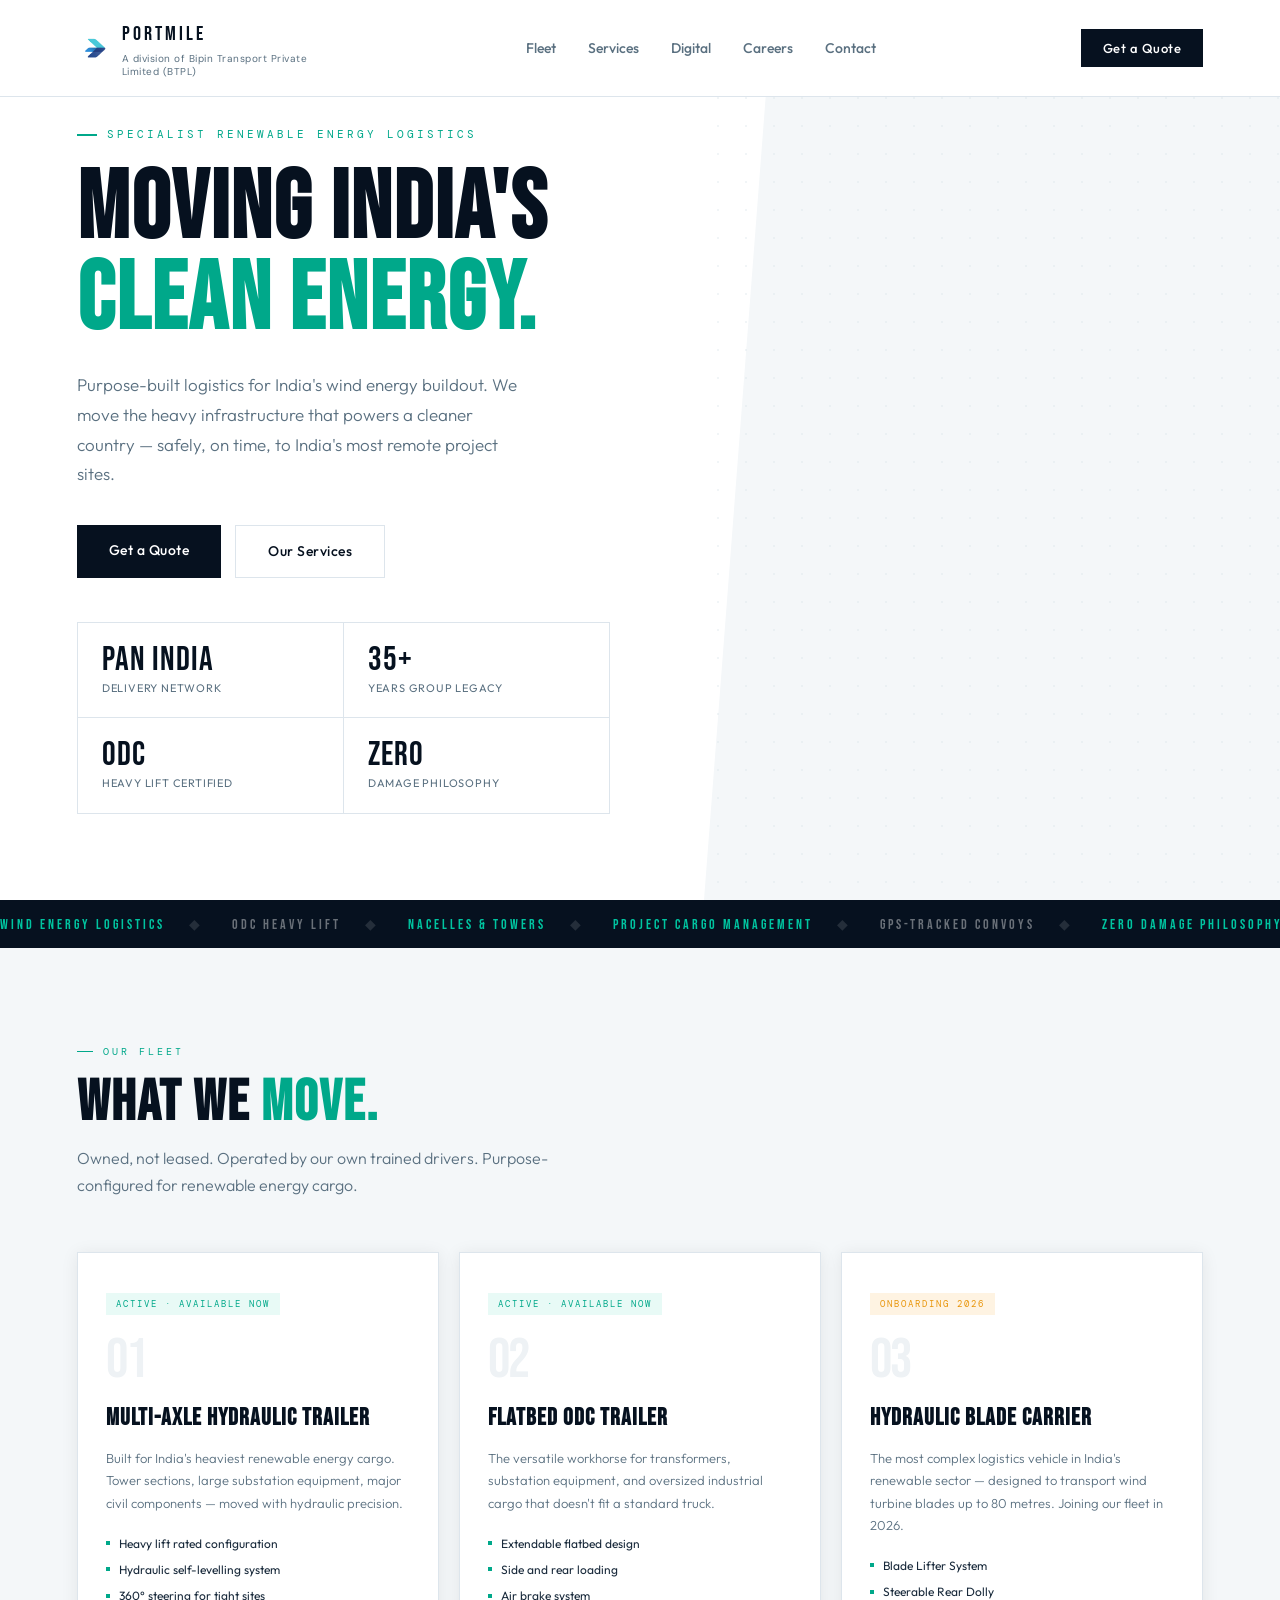
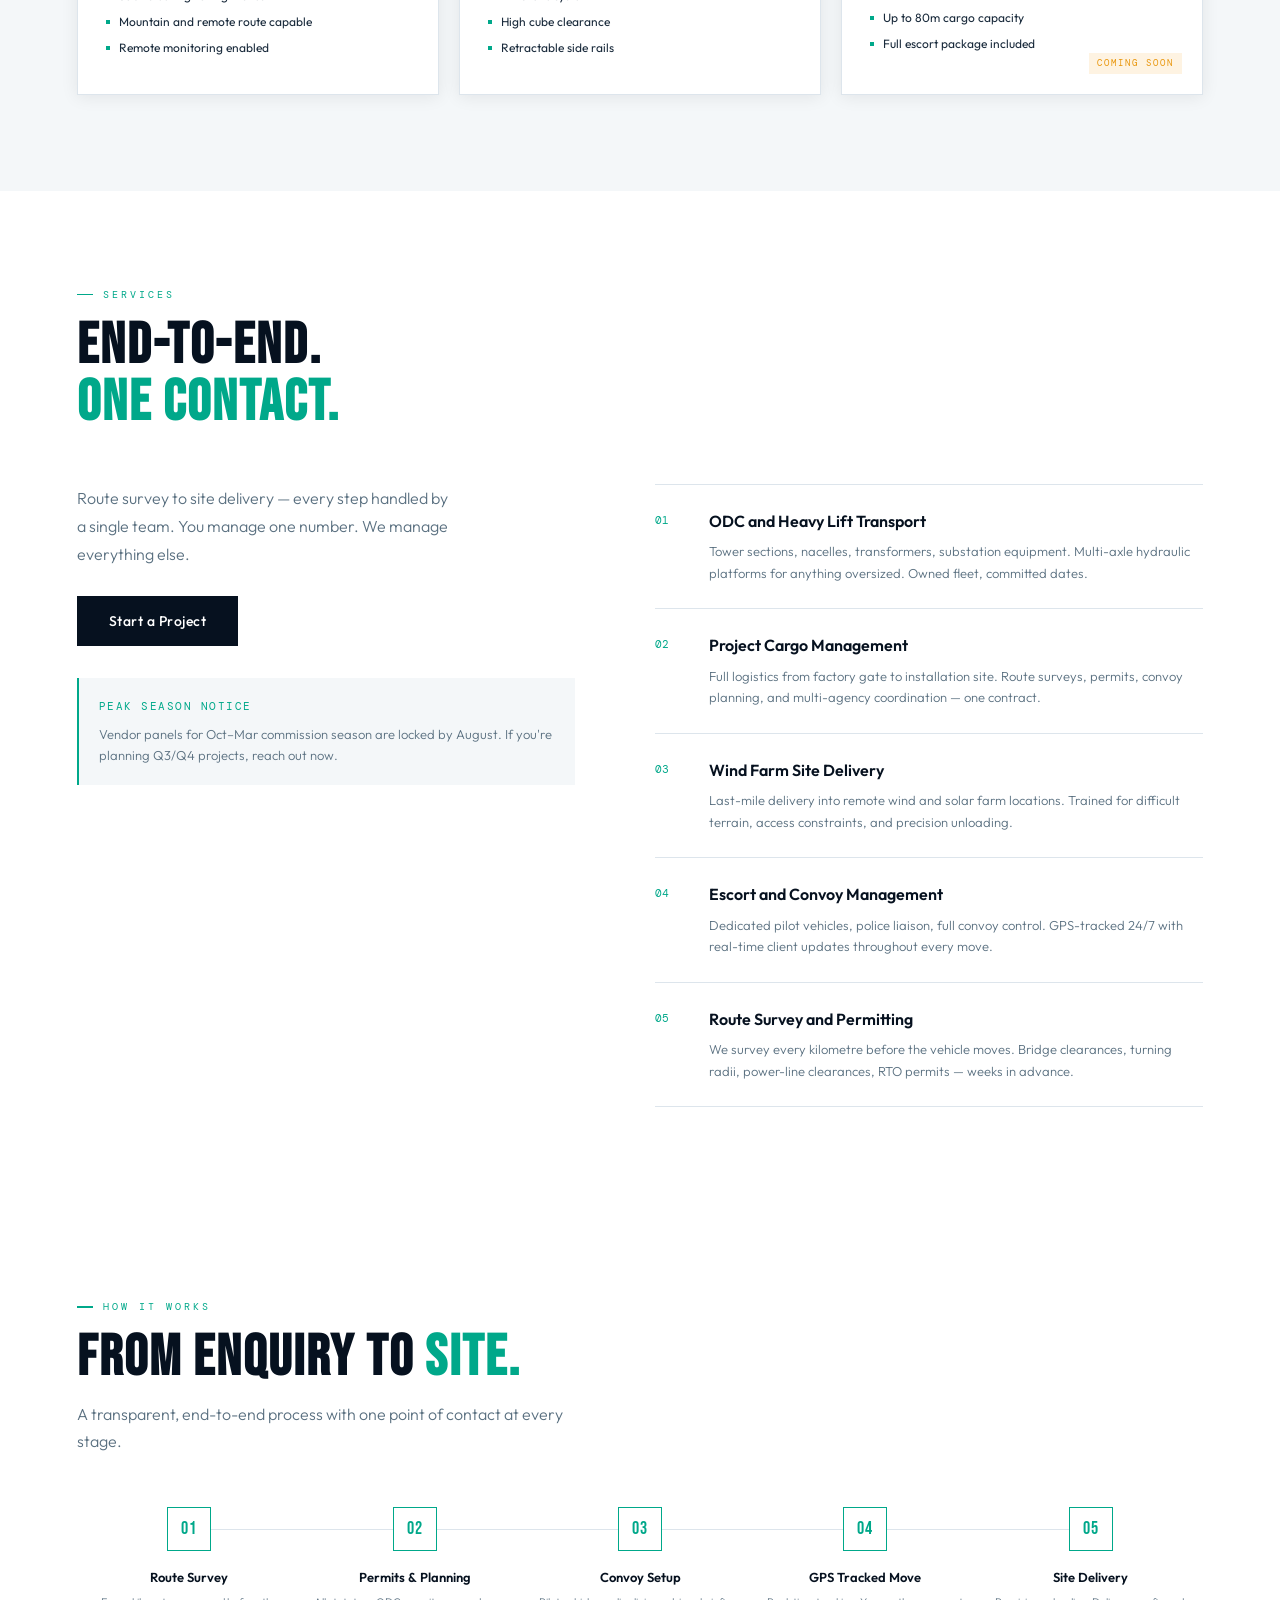
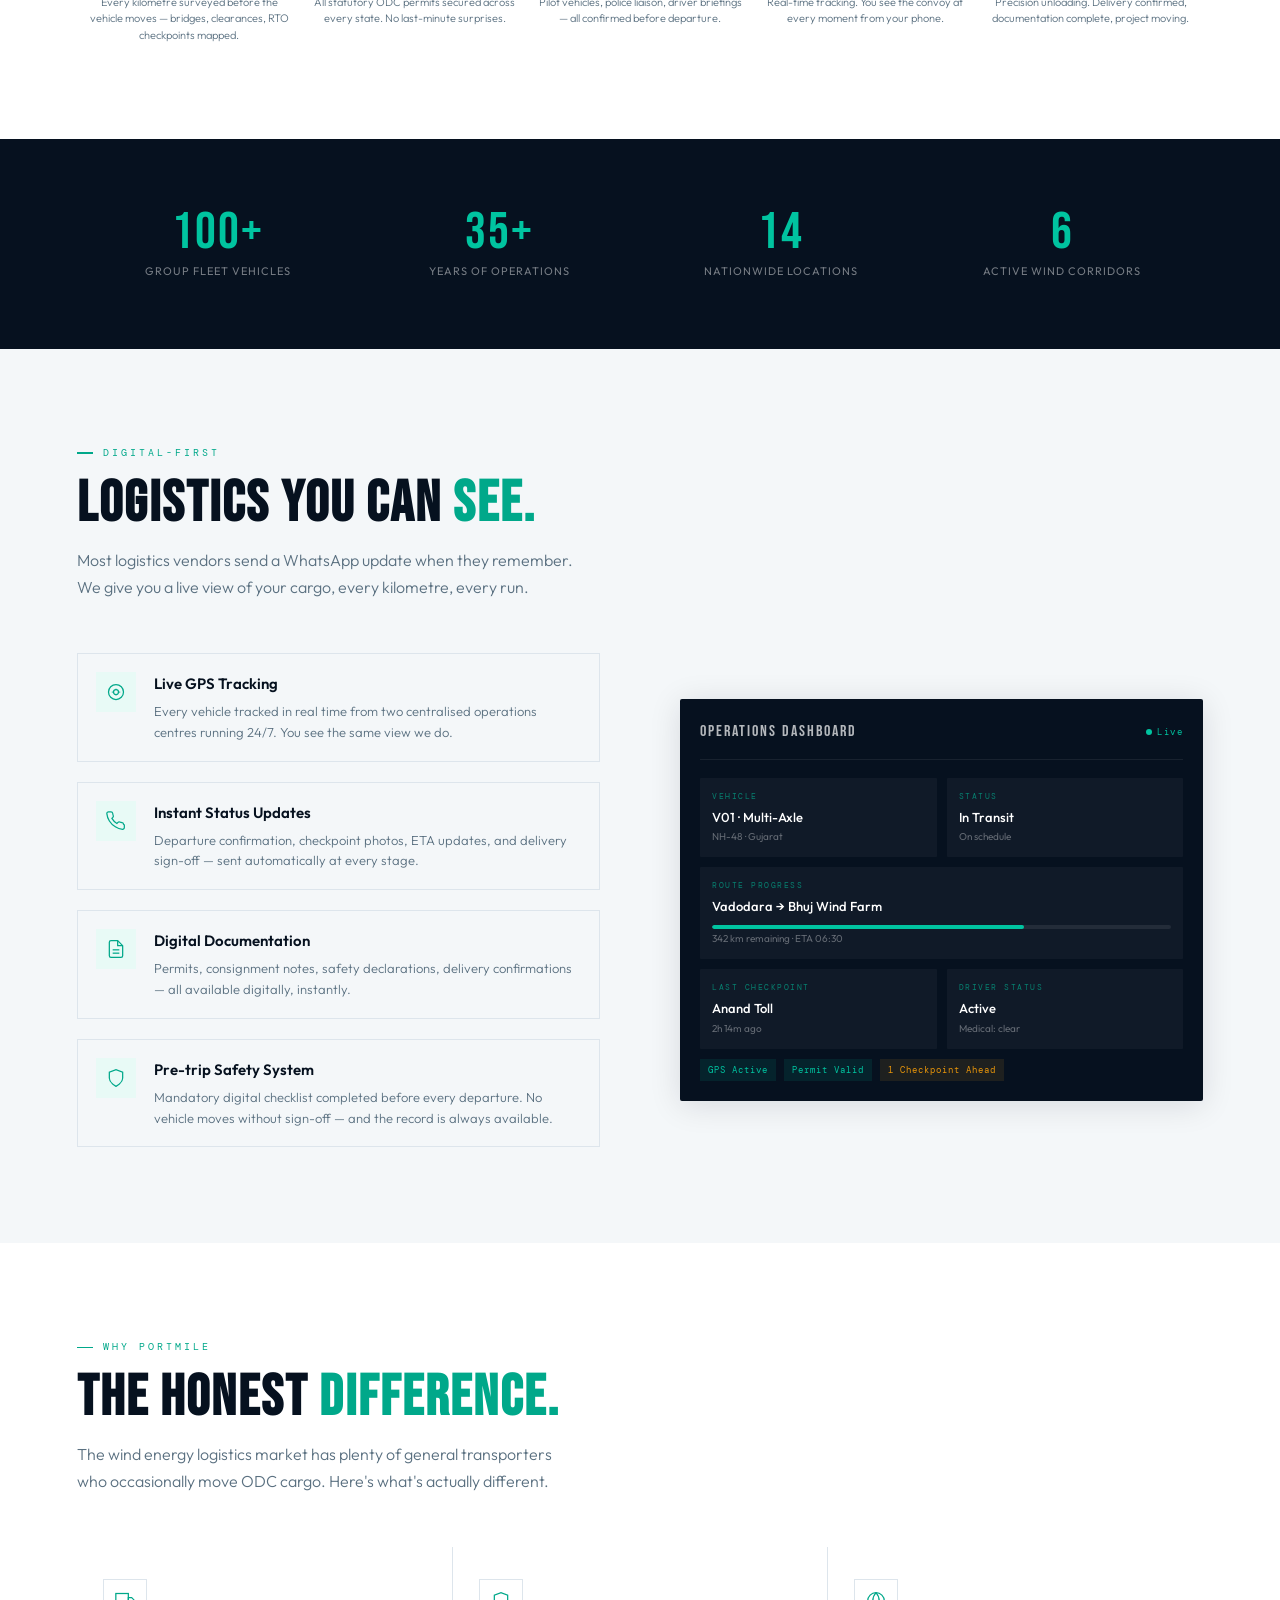
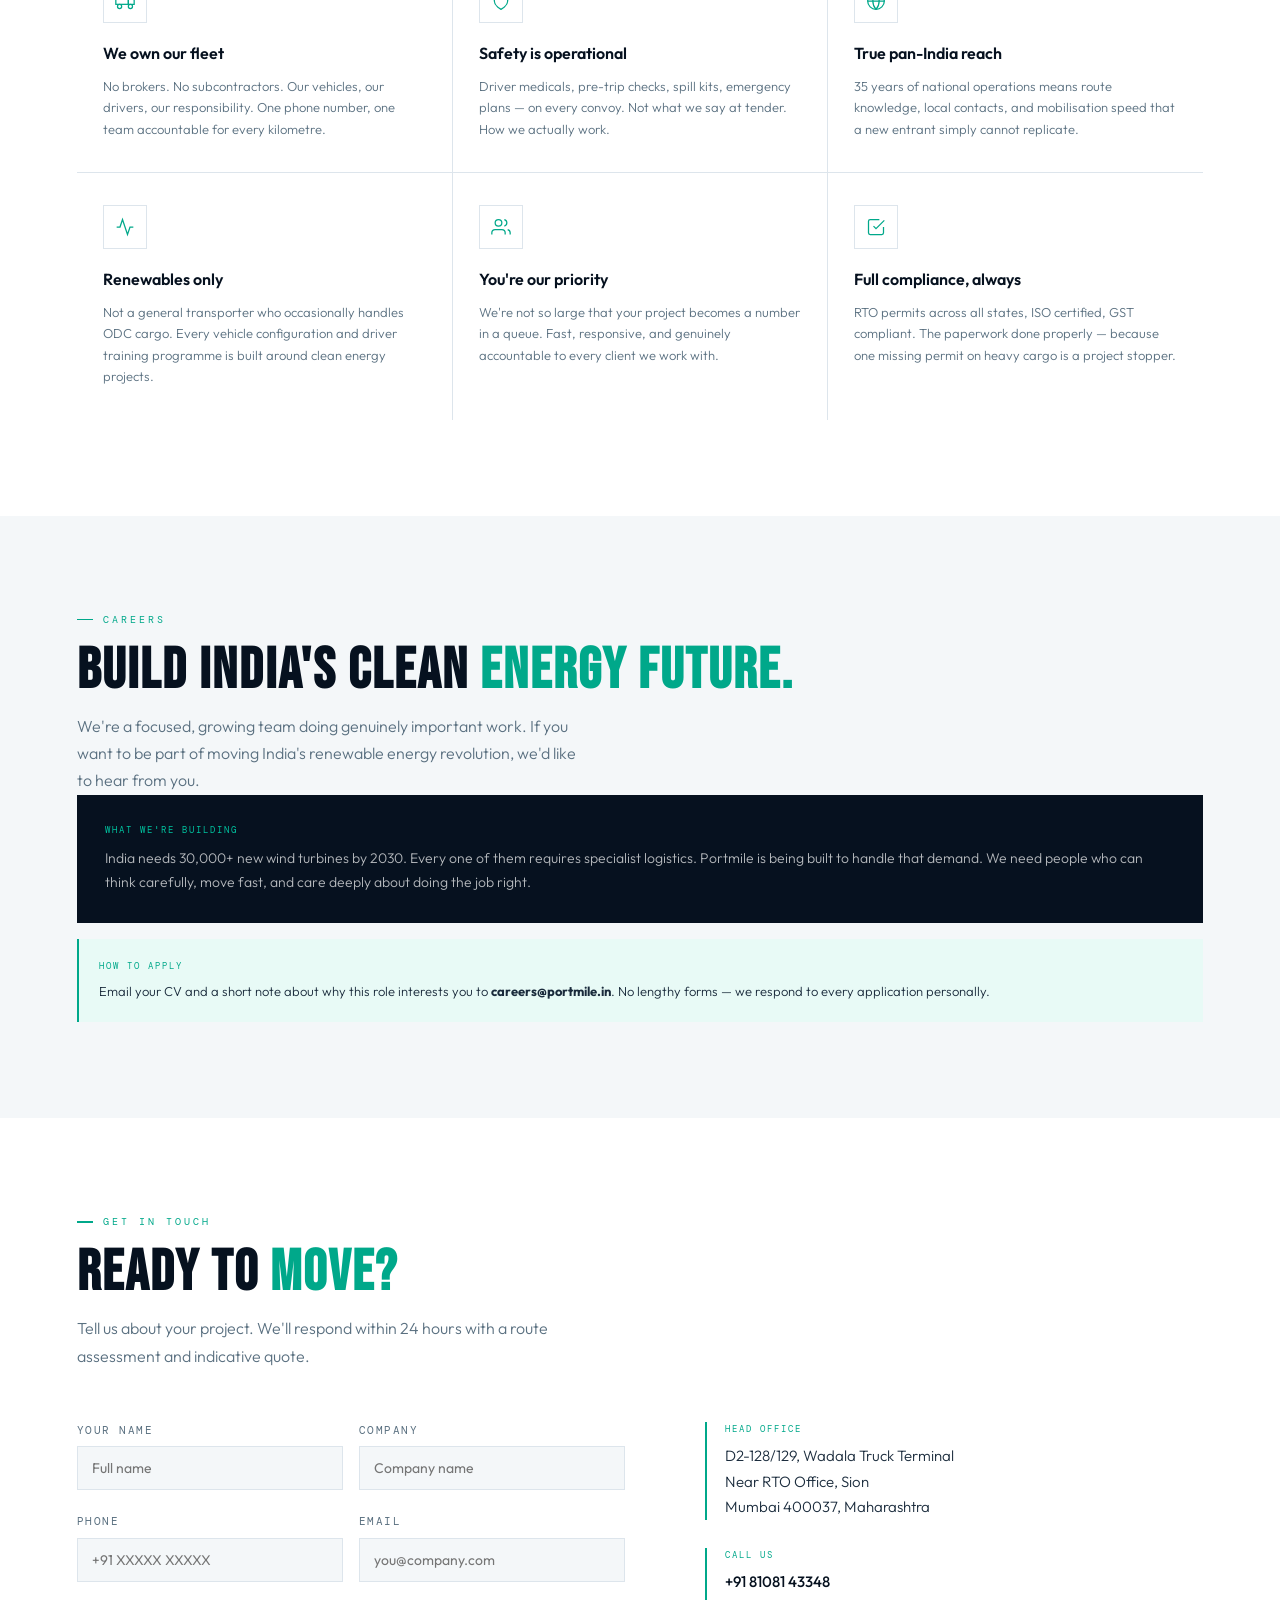
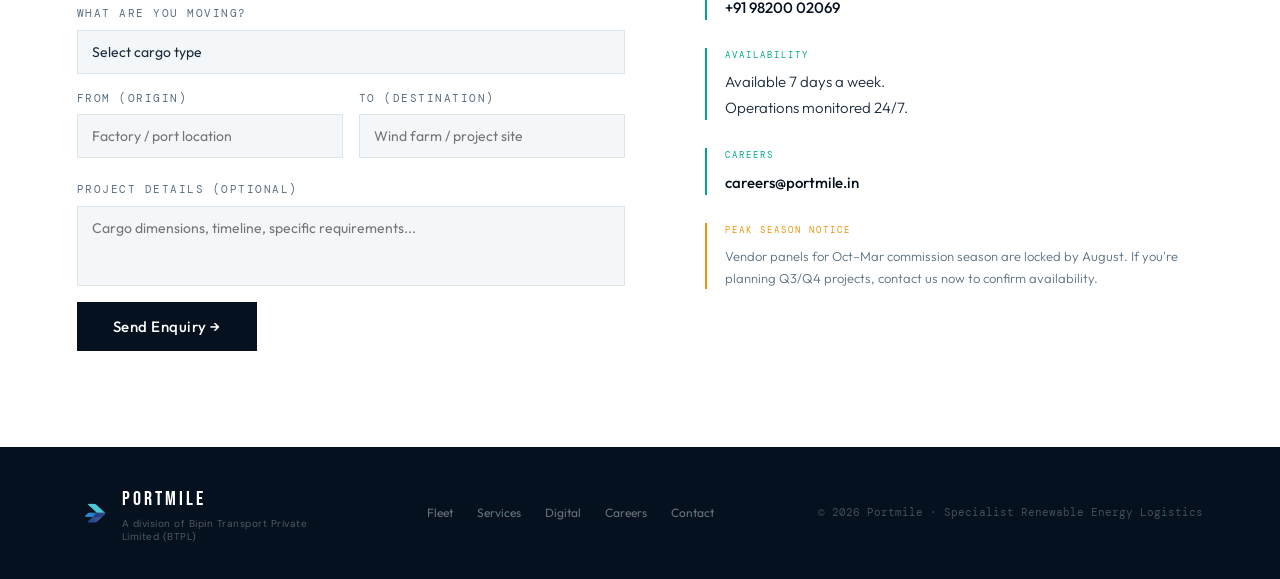
==== index.html @ 8f156cb3 "add changes" ====
<!DOCTYPE html>
<html lang="en">

<head>
  <meta charset="UTF-8">
  <meta name="viewport" content="width=device-width, initial-scale=1.0">
  <title>Portmile — Moving India's Clean Energy</title>
  <link rel="icon" type="image/png" href="assets/icons/favicon.png">
  <link rel="preconnect" href="https://fonts.googleapis.com">
  <link rel="preconnect" href="https://fonts.gstatic.com" crossorigin>
  <link
    href="https://fonts.googleapis.com/css2?family=Bebas+Neue&family=DM+Mono&family=DM+Sans:ital,opsz,wght@0,9..40,100..1000;1,9..40,100..1000&family=Outfit:wght@100..900&display=swap"
    rel="stylesheet">
  
  <link rel="stylesheet" href="src/css/light.css">
  <link rel="stylesheet" href="src/css/styles.css">
</head>

<body>
  <div id="light-content">
    <!-- NAV -->
    <nav id="light-nav">
      <a href="#light-home" class="logo">
        <img src="assets/icons/favicon.png" alt="Portmile Logo" class="logo-img">
        <div>
          <div class="logo-name">PORTMILE</div>
          <div class="logo-tag">A division of Bipin Transport Private Limited (BTPL)</div>
        </div>
      </a>
      <button class="mobile-menu-btn" aria-label="Toggle menu">
        <span></span>
        <span></span>
        <span></span>
      </button>
      <ul class="nav-links">
        <li><a href="#light-fleet">Fleet</a></li>
        <li><a href="#light-services">Services</a></li>
        <li><a href="#light-digital">Digital</a></li>
        <li><a href="#light-careers">Careers</a></li>
        <li><a href="#light-contact">Contact</a></li>
      </ul>
      <a href="#light-contact" class="nav-cta">Get a Quote</a>
    </nav>

    <!-- HERO -->
    <section class="hero" id="light-home">
      <div class="hero-stripe"></div>
      <div class="hero-dots"></div>
      <div class="hero-inner">
        <div>
          <div class="hero-label reveal visible">Specialist Renewable Energy Logistics</div>
          <h1 class="reveal d1 visible">Moving India's<br><em>Clean Energy.</em></h1>
          <p class="hero-sub reveal d2 visible">Purpose-built logistics for India's wind energy buildout. We move the
            heavy infrastructure that powers a cleaner country — safely, on time, to India's most remote project sites.
          </p>
          <div class="hero-actions reveal d3 visible">
            <a href="#light-contact" class="btn-primary">Get a Quote</a>
            <a href="#light-services" class="btn-outline">Our Services</a>
          </div>
          <div class="hero-stats reveal d3 visible">
            <div class="hero-stat">
              <div class="n">Pan India</div>
              <div class="l">Delivery Network</div>
            </div>
            <div class="hero-stat">
              <div class="n">35+</div>
              <div class="l">Years Group Legacy</div>
            </div>
            <div class="hero-stat">
              <div class="n">ODC</div>
              <div class="l">Heavy Lift Certified</div>
            </div>
            <div class="hero-stat">
              <div class="n">Zero</div>
              <div class="l">Damage Philosophy</div>
            </div>
          </div>
        </div>


      </div>
    </section>

    <!-- TICKER -->
    <div class="ticker">
      <div class="ticker-inner">
        <span class="ticker-hi">Wind Energy Logistics</span><span class="tsep">◆</span>
        ODC Heavy Lift<span class="tsep">◆</span>
        <span class="ticker-hi">Nacelles &amp; Towers</span><span class="tsep">◆</span>
        <span class="ticker-hi">Project Cargo Management</span><span class="tsep">◆</span>
        GPS-Tracked Convoys<span class="tsep">◆</span>
        <span class="ticker-hi">Zero Damage Philosophy</span><span class="tsep">◆</span>
        Wind Energy Logistics<span class="tsep">◆</span>
        ODC Heavy Lift<span class="tsep">◆</span>
        Nacelles &amp; Towers<span class="tsep">◆</span>
        Project Cargo Management<span class="tsep">◆</span>
        GPS-Tracked Convoys<span class="tsep">◆</span>
        Zero Damage Philosophy<span class="tsep">◆</span>
      </div>
    </div>

    <!-- FLEET -->
    <section class="off-section" id="light-fleet">
      <div class="inner">
        <div class="sec-label reveal">Our Fleet</div>
        <h2 class="reveal">What We <em>Move.</em></h2>
        <p class="sec-sub reveal">Owned, not leased. Operated by our own trained drivers. Purpose-configured for
          renewable energy cargo.</p>
        <div class="fleet-grid">
          <div class="fleet-card reveal">
            <div class="fleet-badge badge-active">Active · Available Now</div>
            <div class="fleet-num">01</div>
            <h3>Multi-Axle Hydraulic Trailer</h3>
            <p>Built for India's heaviest renewable energy cargo. Tower sections, large substation equipment, major
              civil components — moved with hydraulic precision.</p>
            <ul class="spec-list">
              <li>Heavy lift rated configuration</li>
              <li>Hydraulic self-levelling system</li>
              <li>360° steering for tight sites</li>
              <li>Mountain and remote route capable</li>
              <li>Remote monitoring enabled</li>
            </ul>
          </div>
          <div class="fleet-card reveal d1">
            <div class="fleet-badge badge-active">Active · Available Now</div>
            <div class="fleet-num">02</div>
            <h3>Flatbed ODC Trailer</h3>
            <p>The versatile workhorse for transformers, substation equipment, and oversized industrial cargo that
              doesn't fit a standard truck.</p>
            <ul class="spec-list">
              <li>Extendable flatbed design</li>
              <li>Side and rear loading</li>
              <li>Air brake system</li>
              <li>High cube clearance</li>
              <li>Retractable side rails</li>
            </ul>
          </div>
          <div class="fleet-card fleet-card-upcoming reveal d2">
            <div class="fleet-badge badge-soon">Onboarding 2026</div>
            <div class="fleet-num">03</div>
            <h3>Hydraulic Blade Carrier</h3>
            <p>The most complex logistics vehicle in India's renewable sector — designed to transport wind turbine
              blades up to 80 metres. Joining our fleet in 2026.</p>
            <ul class="spec-list">
              <li>Blade Lifter System</li>
              <li>Steerable Rear Dolly</li>
              <li>Up to 80m cargo capacity</li>
              <li>Full escort package included</li>
            </ul>
            <div class="cs-notice">Coming Soon</div>
          </div>
        </div>
      </div>
    </section>

    <!-- SERVICES -->
    <section class="light-section" id="light-services">
      <div class="inner">
        <div class="sec-label reveal">Services</div>
        <h2 class="reveal">End-to-End.<br><em>One Contact.</em></h2>
        <div class="svc-layout">
          <div class="svc-sticky reveal">
            <p class="svc-desc">
              Route survey to site delivery — every step handled by a single team. You manage one number. We manage
              everything else.</p>
            <a href="#light-contact" class="btn-primary">Start a Project</a>
            <div class="svc-notice-box">
              <div class="svc-notice-label">PEAK SEASON NOTICE</div>
              <p class="svc-notice-text">Vendor panels for Oct–Mar
                commission season are locked by August. If you're planning Q3/Q4 projects, reach out now.</p>
            </div>
          </div>
          <div class="svc-list">
            <div class="svc-item reveal"><span class="svc-n">01</span>
              <div>
                <h3>ODC and Heavy Lift Transport</h3>
                <p>Tower sections, nacelles, transformers, substation equipment. Multi-axle hydraulic platforms for
                  anything oversized. Owned fleet, committed dates.</p>
              </div>
            </div>
            <div class="svc-item reveal d1"><span class="svc-n">02</span>
              <div>
                <h3>Project Cargo Management</h3>
                <p>Full logistics from factory gate to installation site. Route surveys, permits, convoy planning, and
                  multi-agency coordination — one contract.</p>
              </div>
            </div>
            <div class="svc-item reveal d2"><span class="svc-n">03</span>
              <div>
                <h3>Wind Farm Site Delivery</h3>
                <p>Last-mile delivery into remote wind and solar farm locations. Trained for difficult terrain, access
                  constraints, and precision unloading.</p>
              </div>
            </div>
            <div class="svc-item reveal"><span class="svc-n">04</span>
              <div>
                <h3>Escort and Convoy Management</h3>
                <p>Dedicated pilot vehicles, police liaison, full convoy control. GPS-tracked 24/7 with real-time client
                  updates throughout every move.</p>
              </div>
            </div>
            <div class="svc-item reveal d1"><span class="svc-n">05</span>
              <div>
                <h3>Route Survey and Permitting</h3>
                <p>We survey every kilometre before the vehicle moves. Bridge clearances, turning radii, power-line
                  clearances, RTO permits — weeks in advance.</p>
              </div>
            </div>
          </div>
        </div>
      </div>
    </section>

    <!-- PROCESS -->
    <section class="light-section" id="light-process">
      <div class="inner">
        <div class="sec-label reveal">How It Works</div>
        <h2 class="reveal">From Enquiry to <em>Site.</em></h2>
        <p class="sec-sub reveal">A transparent, end-to-end process with one point of contact at every stage.</p>
        <div class="process-row">
          <div class="proc-step reveal">
            <div class="proc-num">01</div>
            <h4>Route Survey</h4>
            <p>Every kilometre surveyed before the vehicle moves — bridges, clearances, RTO checkpoints mapped.</p>
          </div>
          <div class="proc-step reveal d1">
            <div class="proc-num">02</div>
            <h4>Permits &amp; Planning</h4>
            <p>All statutory ODC permits secured across every state. No last-minute surprises.</p>
          </div>
          <div class="proc-step reveal d2">
            <div class="proc-num">03</div>
            <h4>Convoy Setup</h4>
            <p>Pilot vehicles, police liaison, driver briefings — all confirmed before departure.</p>
          </div>
          <div class="proc-step reveal d3">
            <div class="proc-num">04</div>
            <h4>GPS Tracked Move</h4>
            <p>Real-time tracking. You see the convoy at every moment from your phone.</p>
          </div>
          <div class="proc-step reveal d4">
            <div class="proc-num">05</div>
            <h4>Site Delivery</h4>
            <p>Precision unloading. Delivery confirmed, documentation complete, project moving.</p>
          </div>
        </div>
      </div>
    </section>

    <!-- NUMBERS BAR -->
    <div class="nums-bar">
      <div class="num-i">
        <div class="n">100+</div>
        <div class="l">Group Fleet Vehicles</div>
      </div>
      <div class="num-i">
        <div class="n">35+</div>
        <div class="l">Years of Operations</div>
      </div>
      <div class="num-i">
        <div class="n">14</div>
        <div class="l">Nationwide Locations</div>
      </div>
      <div class="num-i">
        <div class="n">6</div>
        <div class="l">Active Wind Corridors</div>
      </div>
    </div>

    <!-- DIGITAL -->
    <section class="off-section" id="light-digital">
      <div class="inner">
        <div class="sec-label reveal">Digital-First</div>
        <h2 class="reveal">Logistics You Can <em>See.</em></h2>
        <p class="sec-sub reveal">Most logistics vendors send a WhatsApp update when they remember. We give you a live
          view of your cargo, every kilometre, every run.</p>
        <div class="dig-layout">
          <div class="dig-feats reveal">
            <div class="dig-feat">
              <div class="dig-icon"><svg width="20" height="20" viewBox="0 0 24 24" fill="none" stroke="currentColor"
                  stroke-width="1.5">
                  <circle cx="12" cy="12" r="3"></circle>
                  <path d="M3 12a9 9 0 1 0 18 0 9 9 0 0 0-18 0"></path>
                  <path d="M12 8v1m0 6v1M8 12H7m10 0h-1"></path>
                </svg></div>
              <div>
                <h4>Live GPS Tracking</h4>
                <p>Every vehicle tracked in real time from two centralised operations centres running 24/7. You see the
                  same view we do.</p>
              </div>
            </div>
            <div class="dig-feat">
              <div class="dig-icon"><svg width="20" height="20" viewBox="0 0 24 24" fill="none" stroke="currentColor"
                  stroke-width="1.5">
                  <path
                    d="M22 16.92v3a2 2 0 0 1-2.18 2 19.79 19.79 0 0 1-8.63-3.07A19.5 19.5 0 0 1 4.07 12 19.79 19.79 0 0 1 1 3.18 2 2 0 0 1 3 1h3a2 2 0 0 1 2 1.72c.127.96.361 1.903.7 2.81a2 2 0 0 1-.45 2.11L7.09 8.91a16 16 0 0 0 6 6l1.27-1.27a2 2 0 0 1 2.11-.45c.907.339 1.85.573 2.81.7A2 2 0 0 1 21 16z">
                  </path>
                </svg></div>
              <div>
                <h4>Instant Status Updates</h4>
                <p>Departure confirmation, checkpoint photos, ETA updates, and delivery sign-off — sent automatically at
                  every stage.</p>
              </div>
            </div>
            <div class="dig-feat">
              <div class="dig-icon"><svg width="20" height="20" viewBox="0 0 24 24" fill="none" stroke="currentColor"
                  stroke-width="1.5">
                  <path d="M14 2H6a2 2 0 0 0-2 2v16a2 2 0 0 0 2 2h12a2 2 0 0 0 2-2V8z"></path>
                  <polyline points="14,2 14,8 20,8"></polyline>
                  <line x1="16" y1="13" x2="8" y2="13"></line>
                  <line x1="16" y1="17" x2="8" y2="17"></line>
                </svg></div>
              <div>
                <h4>Digital Documentation</h4>
                <p>Permits, consignment notes, safety declarations, delivery confirmations — all available digitally,
                  instantly.</p>
              </div>
            </div>
            <div class="dig-feat">
              <div class="dig-icon"><svg width="20" height="20" viewBox="0 0 24 24" fill="none" stroke="currentColor"
                  stroke-width="1.5">
                  <path d="M12 22s8-4 8-10V5l-8-3-8 3v7c0 6 8 10 8 10z"></path>
                </svg></div>
              <div>
                <h4>Pre-trip Safety System</h4>
                <p>Mandatory digital checklist completed before every departure. No vehicle moves without sign-off — and
                  the record is always available.</p>
              </div>
            </div>
          </div>
          <div class="reveal d2">
            <div class="dash-visual">
              <div class="dash-header"><span class="dash-title">Operations Dashboard</span><span class="dash-live"><span
                    class="dash-live-dot"></span>Live</span>
              </div>
              <div class="d-row">
                <div class="d-cell">
                  <div class="dl">Vehicle</div>
                  <div class="dv">V01 · Multi-Axle</div>
                  <div class="ds">NH-48 · Gujarat</div>
                </div>
                <div class="d-cell">
                  <div class="dl">Status</div>
                  <div class="dv">In Transit</div>
                  <div class="ds">On schedule</div>
                </div>
              </div>
              <div class="d-cell d-cell--route">
                <div class="dl">Route Progress</div>
                <div class="dv">Vadodara → Bhuj Wind Farm</div>
                <div class="prog-bar">
                  <div class="prog-fill" style="width:68%"></div>
                </div>
                <div class="ds ds--mt">342 km remaining · ETA 06:30</div>
              </div>
              <div class="d-row">
                <div class="d-cell">
                  <div class="dl">Last Checkpoint</div>
                  <div class="dv">Anand Toll</div>
                  <div class="ds">2h 14m ago</div>
                </div>
                <div class="d-cell">
                  <div class="dl">Driver Status</div>
                  <div class="dv">Active</div>
                  <div class="ds">Medical: clear</div>
                </div>
              </div>
              <div class="d-status-row">
                <span class="d-tag tag-ok">GPS Active</span>
                <span class="d-tag tag-ok">Permit Valid</span>
                <span class="d-tag tag-warn">1 Checkpoint Ahead</span>
              </div>
            </div>
          </div>
        </div>
      </div>
    </section>

    <!-- WHY -->
    <section class="light-section" id="light-why">
      <div class="inner">
        <div class="sec-label reveal">Why Portmile</div>
        <h2 class="reveal">The Honest <em>Difference.</em></h2>
        <p class="sec-sub reveal">The wind energy logistics market has plenty of general transporters who occasionally
          move ODC cargo. Here's what's actually different.</p>
        <div class="why-grid reveal">
          <div class="why-card">
            <div class="why-icon"><svg width="20" height="20" viewBox="0 0 24 24" fill="none" stroke="currentColor"
                stroke-width="1.5">
                <rect x="1" y="3" width="15" height="13"></rect>
                <polygon points="16 8 20 8 23 11 23 16 16 16 16 8"></polygon>
                <circle cx="5.5" cy="18.5" r="2.5"></circle>
                <circle cx="18.5" cy="18.5" r="2.5"></circle>
              </svg></div>
            <h3>We own our fleet</h3>
            <p>No brokers. No subcontractors. Our vehicles, our drivers, our responsibility. One phone number, one team
              accountable for every kilometre.</p>
          </div>
          <div class="why-card">
            <div class="why-icon"><svg width="20" height="20" viewBox="0 0 24 24" fill="none" stroke="currentColor"
                stroke-width="1.5">
                <path d="M12 22s8-4 8-10V5l-8-3-8 3v7c0 6 8 10 8 10z"></path>
              </svg></div>
            <h3>Safety is operational</h3>
            <p>Driver medicals, pre-trip checks, spill kits, emergency plans — on every convoy. Not what we say at
              tender. How we actually work.</p>
          </div>
          <div class="why-card">
            <div class="why-icon"><svg width="20" height="20" viewBox="0 0 24 24" fill="none" stroke="currentColor"
                stroke-width="1.5">
                <circle cx="12" cy="12" r="10"></circle>
                <path d="M2 12h20M12 2a15 15 0 0 1 0 20M12 2a15 15 0 0 0 0 20"></path>
              </svg></div>
            <h3>True pan-India reach</h3>
            <p>35 years of national operations means route knowledge, local contacts, and mobilisation speed that a new
              entrant simply cannot replicate.</p>
          </div>
          <div class="why-card">
            <div class="why-icon"><svg width="20" height="20" viewBox="0 0 24 24" fill="none" stroke="currentColor"
                stroke-width="1.5">
                <path d="M22 12h-4l-3 9L9 3l-3 9H2"></path>
              </svg></div>
            <h3>Renewables only</h3>
            <p>Not a general transporter who occasionally handles ODC cargo. Every vehicle configuration and driver
              training programme is built around clean energy projects.</p>
          </div>
          <div class="why-card">
            <div class="why-icon"><svg width="20" height="20" viewBox="0 0 24 24" fill="none" stroke="currentColor"
                stroke-width="1.5">
                <path d="M17 21v-2a4 4 0 0 0-4-4H5a4 4 0 0 0-4 4v2"></path>
                <circle cx="9" cy="7" r="4"></circle>
                <path d="M23 21v-2a4 4 0 0 0-3-3.87M16 3.13a4 4 0 0 1 0 7.75"></path>
              </svg></div>
            <h3>You're our priority</h3>
            <p>We're not so large that your project becomes a number in a queue. Fast, responsive, and genuinely
              accountable to every client we work with.</p>
          </div>
          <div class="why-card">
            <div class="why-icon"><svg width="20" height="20" viewBox="0 0 24 24" fill="none" stroke="currentColor"
                stroke-width="1.5">
                <polyline points="9 11 12 14 22 4"></polyline>
                <path d="M21 12v7a2 2 0 0 1-2 2H5a2 2 0 0 1-2-2V5a2 2 0 0 1 2-2h11"></path>
              </svg></div>
            <h3>Full compliance, always</h3>
            <p>RTO permits across all states, ISO certified, GST compliant. The paperwork done properly — because one
              missing permit on heavy cargo is a project stopper.</p>
          </div>
        </div>
      </div>
    </section>

    <!-- CAREERS -->
    <section class="off-section" id="light-careers">
      <div class="inner">
        <div class="sec-label reveal">Careers</div>
        <h2 class="reveal">Build India's Clean <em>Energy Future.</em></h2>
        <p class="sec-sub reveal">We're a focused, growing team doing genuinely important work. If you want to be part
          of moving India's renewable energy revolution, we'd like to hear from you.</p>
          <div class="reveal d2">
            <div class="careers-highlight">
              <div class="careers-highlight-label">What we're building</div>
              <p class="careers-highlight-text">India needs 30,000+
                new wind turbines by 2030. Every one of them requires specialist logistics. Portmile is being built to
                handle that demand. We need people who can think carefully, move fast, and care deeply about doing the
                job right.</p>
            </div>
            <div class="careers-apply-box">
              <div class="careers-apply-label">How to apply</div>
              <p class="careers-apply-text">Email your CV and a short note
                about why this role interests you to <strong>careers@portmile.in</strong>. No lengthy forms — we respond
                to every application personally.</p>
            </div>
          </div>
        </div>


      </div>
    </section>

    <!-- CONTACT -->
    <section class="light-section" id="light-contact">
      <div class="inner">
        <div class="sec-label reveal">Get in Touch</div>
        <h2 class="reveal">Ready to <em>Move?</em></h2>
        <p class="sec-sub reveal">Tell us about your project. We'll respond within 24 hours with a route assessment and
          indicative quote.</p>
        <div class="contact-layout">
          <form class="contact-form reveal" name="contact-form" onsubmit="handleSubmit(event)" novalidate>
            <!-- Honeypot field for spam protection -->
            <input type="text" name="b_check_field" class="honeypot" tabindex="-1" autocomplete="off">
            <div class="form-row">
              <div class="form-group"><label>Your Name</label><input type="text" name="name" placeholder="Full name" required minlength="2" data-error="Please enter at least 2 characters"><span class="field-error"></span>
              </div>
              <div class="form-group"><label>Company</label><input type="text" name="company" placeholder="Company name" required minlength="2" data-error="Please enter at least 2 characters"><span class="field-error"></span>
              </div>
            </div>
            <div class="form-row">
              <div class="form-group"><label>Phone</label><input type="tel" name="phone" placeholder="+91 XXXXX XXXXX" required pattern="[0-9+\s-]{10,}" data-error="Please enter a valid phone number (only numbers, +, spaces, dashes)"><span class="field-error"></span>
              </div>
              <div class="form-group"><label>Email</label><input type="email" name="email" placeholder="you@company.com" required data-error="Please enter a valid email address"><span class="field-error"></span>
              </div>
            </div>
            <div class="form-group"><label>What are you moving?</label>
              <select name="cargoType" required data-error="Please select a cargo type"><span class="field-error"></span>
                <option value="" disabled selected>Select cargo type</option>
                <option>Wind turbine tower sections</option>
                <option>Nacelle / turbine components</option>
                <option>Transformer / substation equipment</option>
                <option>Wind turbine blades (enquiry)</option>
                <option>Other ODC / heavy cargo</option>
              </select>
            </div>
            <div class="form-row">
              <div class="form-group"><label>From (Origin)</label><input type="text" name="origin" placeholder="Factory / port location" minlength="3" data-error="Please enter at least 3 characters"><span class="field-error"></span>
              </div>
              <div class="form-group"><label>To (Destination)</label><input type="text" name="destination" placeholder="Wind farm / project site" minlength="3" data-error="Please enter at least 3 characters"><span class="field-error"></span>
              </div>
            </div>
            <div class="form-group"><label>Project details (optional)</label><textarea name="details" rows="3"
                placeholder="Cargo dimensions, timeline, specific requirements..."></textarea></div>
            <button type="submit" class="form-submit">Send Enquiry →</button>
            <p id="light-form-msg" class="form-msg">Thanks — we'll
              be in touch within 24 hours.</p>
            <p id="light-form-error" class="form-error-msg"></p>
          </form>
          <div class="contact-info reveal d2">
            <div class="c-block">
              <div class="c-lbl">Head Office</div>
              <p>D2-128/129, Wadala Truck Terminal<br>Near RTO Office, Sion<br>Mumbai 400037, Maharashtra</p>
            </div>
            <div class="c-block">
              <div class="c-lbl">Call Us</div>
              <p><a href="tel:+918108143348">+91 81081 43348</a><br><a href="tel:+919820002069">+91 98200 02069</a></p>
            </div>
            <div class="c-block">
              <div class="c-lbl">Availability</div>
              <p class="contact-availability">Available 7 days a week.<br>Operations monitored 24/7.</p>
            </div>
            <div class="c-block">
              <div class="c-lbl">Careers</div>
              <p><a href="mailto:careers@portmile.in">careers@portmile.in</a></p>
            </div>
            <div class="c-block amber">
              <div class="c-lbl">Peak Season Notice</div>
              <p>Vendor panels for Oct–Mar commission season are locked by August. If you're planning Q3/Q4 projects,
                contact us now to confirm availability.</p>
            </div>
          </div>
        </div>
      </div>
    </section>

    <!-- FOOTER -->
    <footer>
      <a href="#light-home" class="logo footer-logo">
        <img src="assets/icons/favicon.png" alt="Portmile Logo" class="logo-img">
        <div>
          <div class="logo-name">PORTMILE</div>
          <div class="logo-tag">A division of Bipin Transport Private Limited (BTPL)</div>
        </div>
      </a>
      <div class="footer-links">
        <a href="#light-fleet">Fleet</a>
        <a href="#light-services">Services</a>
        <a href="#light-digital">Digital</a>
        <a href="#light-careers">Careers</a>
        <a href="#light-contact">Contact</a>
      </div>
      <div class="footer-copy">© 2026 Portmile · Specialist Renewable Energy Logistics</div>
    </footer>


  </div>
<script>
    // Nav scroll
    window.addEventListener('scroll', () => {
      const lightNav = document.getElementById('light-nav');
      if (lightNav) lightNav.classList.toggle('scrolled', window.scrollY > 60);
    });

    // Reveal on scroll
    const observer = new IntersectionObserver(entries => {
      entries.forEach(e => {
        if (e.isIntersecting) {
          e.target.classList.add('visible');
          observer.unobserve(e.target);
        }
      });
    }, { threshold: 0.1 });

    function initReveals() {
      document.querySelectorAll('.reveal').forEach(el => observer.observe(el));
      // Immediately reveal hero
      document.querySelectorAll('.hero .reveal, .hero-visual .reveal').forEach((el, i) => {
        setTimeout(() => el.classList.add('visible'), 80 + i * 130);
      });
    }
    initReveals();

    // Form validation
    function validateField(field) {
      const errorSpan = field.parentElement.querySelector('.field-error');
      const customError = field.dataset.error;
      
      if (field.validity.valid) {
        field.classList.add('valid');
        field.classList.remove('invalid');
        if (errorSpan) errorSpan.textContent = '';
        return true;
      } else {
        field.classList.remove('valid');
        field.classList.add('invalid');
        if (errorSpan) {
          if (field.validity.valueMissing) {
            errorSpan.textContent = 'This field is required';
          } else if (field.validity.tooShort) {
            errorSpan.textContent = `Minimum ${field.minLength} characters required`;
          } else if (field.validity.patternMismatch) {
            errorSpan.textContent = customError || 'Invalid format';
          } else if (field.validity.typeMismatch) {
            errorSpan.textContent = customError || 'Invalid format';
          } else {
            errorSpan.textContent = customError || 'Invalid value';
          }
        }
        return false;
      }
    }

    // Restrict phone field to only allow numbers, +, spaces, dashes
    const phoneField = document.querySelector('.contact-form input[name="phone"]');
    if (phoneField) {
      phoneField.addEventListener('input', () => {
        phoneField.value = phoneField.value.replace(/[^0-9+\s-]/g, '');
      });
    }

    // Add validation on blur for all form fields
    document.querySelectorAll('.contact-form input, .contact-form select, .contact-form textarea').forEach(field => {
      field.addEventListener('blur', () => {
        if (field.value) {
          validateField(field);
        }
      });
      
      field.addEventListener('input', () => {
        if (field.classList.contains('invalid')) {
          validateField(field);
        }
      });
    });

    // Form
    window.handleSubmit = function (e) {
      e.preventDefault();
      const form = e.target;
      
      // Validate all fields
      let isValid = true;
      const fields = form.querySelectorAll('input[required], select[required], textarea[required]');
      fields.forEach(field => {
        if (!validateField(field)) {
          isValid = false;
        }
      });
      
      // Also validate optional fields that have values
      form.querySelectorAll('input:not([required]), select:not([required]), textarea:not([required])').forEach(field => {
        if (field.value && !validateField(field)) {
          isValid = false;
        }
      });
      
      if (!isValid) {
        return;
      }
      
      const formData = new FormData(form);
      const msg = e.target.closest('section').querySelector('[id$="form-msg"]');
      const errorMsg = e.target.closest('section').querySelector('[id$="form-error"]');
      const submitBtn = form.querySelector('button[type="submit"]');

      // Check honeypot field for spam protection
      if (formData.get('b_check_field')) {
        console.log('Spam detected via honeypot');
        return;
      }
      formData.delete('b_check_field');

      // Replace with your Google Apps Script URL
      const scriptURL = 'YOUR_GOOGLE_APPS_SCRIPT_URL_HERE';

      submitBtn.disabled = true;
      submitBtn.textContent = 'Sending...';

      // Hide any previous messages
      if (msg) msg.style.display = 'none';
      if (errorMsg) errorMsg.style.display = 'none';

      // Add timeout with AbortController
      const controller = new AbortController();
      const timeoutId = setTimeout(() => controller.abort(), 30000); // 30 second timeout

      fetch(scriptURL, {
        method: 'POST',
        body: formData
      })
      .then(response => {
        clearTimeout(timeoutId);
        if (!response.ok) {
          throw new Error(`HTTP error! status: ${response.status}`);
        }
        return response.json();
      })
      .then(data => {
        if (data.result === 'success') {
          if (msg) msg.style.display = 'block';
          form.reset();
          // Remove valid classes after reset
          form.querySelectorAll('.valid').forEach(el => el.classList.remove('valid'));
        } else {
          throw new Error(data.error || 'Submission failed');
        }
      })
      .catch(error => {
        clearTimeout(timeoutId);
        console.error('Error:', error);
        let errorMessage = 'There was an error submitting the form. Please try again.';
        if (error.name === 'AbortError') {
          errorMessage = 'Request timed out. Please check your connection and try again.';
        }
        if (errorMsg) {
          errorMsg.textContent = errorMessage;
          errorMsg.style.display = 'block';
        }
      })
      .finally(() => {
        submitBtn.disabled = false;
        submitBtn.textContent = 'Send Enquiry →';
      });
    };

    // Smooth scroll
    document.querySelectorAll('a[href^="#"]').forEach(a => {
      a.addEventListener('click', e => {
        e.preventDefault();
        const targetId = a.getAttribute('href');
        const target = document.querySelector(targetId);
        if (target) target.scrollIntoView({ behavior: 'smooth', block: 'start' });
        // Close mobile menu if open
        const mobileMenuBtn = document.querySelector('.mobile-menu-btn');
        const navLinks = document.querySelector('.nav-links');
        if (mobileMenuBtn && navLinks && navLinks.classList.contains('active')) {
          mobileMenuBtn.classList.remove('active');
          navLinks.classList.remove('active');
          document.body.style.overflow = '';
        }
      });
    });

    // Mobile menu toggle
    const mobileMenuBtn = document.querySelector('.mobile-menu-btn');
    const navLinks = document.querySelector('.nav-links');
    
    if (mobileMenuBtn && navLinks) {
      mobileMenuBtn.addEventListener('click', () => {
        mobileMenuBtn.classList.toggle('active');
        navLinks.classList.toggle('active');
        document.body.style.overflow = navLinks.classList.contains('active') ? 'hidden' : '';
      });
    }

  </script>
</body>

</html>
---- src/css/light.css ----
:root {
  --navy: #06111F;
  --navy2: #0D2238;
  --teal: #00A88A;
  --teal-light: #00C4A0;
  --teal-bg: #E8FAF6;
  --amber: #E8950A;
  --white: #FFFFFF;
  --off: #F4F7F9;
  --off2: #EEF2F5;
  --text: #1A2B3C;
  --muted: #5A7080;
  --border: #DDE5EC;
  --shadow: 0 2px 16px rgba(6,17,31,0.08);
  --shadow-md: 0 4px 32px rgba(6,17,31,0.12);
}
*,*::before,*::after{margin:0;padding:0;box-sizing:border-box}
html{scroll-behavior:smooth}
body{font-family:'Outfit',sans-serif;background:var(--white);color:var(--text);overflow-x:hidden;line-height:1.6}

/* NAV */
nav{position:fixed;top:0;left:0;right:0;z-index:100;display:flex;align-items:center;justify-content:space-between;padding:18px 6%;background:rgba(255,255,255,0.95);backdrop-filter:blur(16px);border-bottom:1px solid var(--border);transition:padding .3s}
nav.scrolled{padding:12px 6%;box-shadow:var(--shadow)}
.logo{display:flex;align-items:center;gap:11px;text-decoration:none}
.logo-img{width:34px;height:34px;transition:transform .3s}
.logo:hover .logo-img{transform:rotate(45deg)}
.logo-mark{width:34px;height:34px;background:var(--navy);clip-path:polygon(50% 0%,100% 50%,50% 100%,0% 50%);display:flex;align-items:center;justify-content:center;font-family:'Bebas Neue',sans-serif;font-size:13px;color:var(--teal-light);letter-spacing:1px;transition:transform .3s}
.logo:hover .logo-mark{transform:rotate(45deg)}
.logo-name{font-family:'Bebas Neue',sans-serif;font-size:20px;letter-spacing:3px;color:var(--navy)}
.logo-tag{font-size:10px;color:var(--muted);letter-spacing:0.5px;font-family:'DM Sans',sans-serif;font-weight:400;margin-top:2px;line-height:1.3;max-width:200px}
.nav-links{display:flex;gap:32px;list-style:none}
.nav-links a{font-size:14px;font-weight:500;color:var(--muted);text-decoration:none;transition:color .2s}
.nav-links a:hover{color:var(--navy)}
.nav-cta{background:var(--navy);color:white;padding:9px 22px;font-size:13px;font-weight:500;letter-spacing:.5px;cursor:pointer;transition:all .2s;font-family:'Outfit',sans-serif;text-decoration:none;border:none}
.nav-cta:hover{background:var(--navy2)}
.mobile-menu-btn{display:none;flex-direction:column;gap:5px;background:none;border:none;cursor:pointer;padding:5px;z-index:101}
.mobile-menu-btn span{width:24px;height:2px;background:var(--navy);transition:all .3s}
.mobile-menu-btn.active span:nth-child(1){transform:rotate(45deg) translate(5px,5px)}
.mobile-menu-btn.active span:nth-child(2){opacity:0}
.mobile-menu-btn.active span:nth-child(3){transform:rotate(-45deg) translate(5px,-5px)}

/* HERO */
.hero{min-height:100vh;display:flex;align-items:center;padding:120px 6% 80px;position:relative;overflow:hidden;background:var(--white)}
.hero-stripe{position:absolute;top:0;right:0;width:45%;height:100%;background:var(--off);clip-path:polygon(12% 0,100% 0,100% 100%,0% 100%);z-index:0}
.hero-dots{position:absolute;top:0;right:0;width:45%;height:100%;z-index:1;opacity:.4;background-image:radial-gradient(var(--border) 1.5px,transparent 1.5px);background-size:28px 28px}
.hero-inner{position:relative;z-index:2;display:grid;grid-template-columns:1fr 1fr;gap:60px;align-items:center;max-width:1280px;width:100%;margin:0 auto}
.hero-label{font-family:'DM Mono',monospace;font-size:11px;letter-spacing:3px;text-transform:uppercase;color:var(--teal);margin-bottom:20px;display:flex;align-items:center;gap:10px}
.hero-label::before{content:'';display:block;width:20px;height:1.5px;background:var(--teal)}
h1{font-family:'Bebas Neue',sans-serif;font-size:clamp(60px,7.5vw,96px);line-height:.95;letter-spacing:2px;color:var(--navy);margin-bottom:24px}
h1 em{color:var(--teal);font-style:normal}
.hero-sub{font-size:17px;color:var(--muted);line-height:1.75;max-width:440px;margin-bottom:36px;font-weight:300}
.hero-actions{display:flex;gap:14px;flex-wrap:wrap}
.btn-primary{background:var(--navy);color:white;padding:14px 32px;font-size:14px;font-weight:500;border:none;cursor:pointer;letter-spacing:.5px;text-decoration:none;transition:all .2s;display:inline-block;font-family:'Outfit',sans-serif}
.btn-primary:hover{background:var(--navy2);transform:translateY(-2px);box-shadow:var(--shadow-md)}
.btn-outline{background:transparent;color:var(--navy);padding:14px 32px;font-size:14px;font-weight:500;border:1.5px solid var(--border);cursor:pointer;letter-spacing:.5px;text-decoration:none;transition:all .2s;display:inline-block;font-family:'Outfit',sans-serif}
.btn-outline:hover{border-color:var(--navy);background:var(--off)}
.hero-stats{display:grid;grid-template-columns:1fr 1fr;gap:1px;background:var(--border);border:1px solid var(--border);margin-top:44px}
.hero-stat{background:var(--white);padding:20px 24px}
.hero-stat .n{font-family:'Bebas Neue',sans-serif;font-size:34px;color:var(--navy);line-height:1;letter-spacing:1px}
.hero-stat .l{font-size:11px;color:var(--muted);letter-spacing:.8px;text-transform:uppercase;margin-top:3px}

/* Hero visual */
.hero-visual{position:relative;display:flex;justify-content:center;align-items:center}
.cargo-card{background:var(--white);border:1px solid var(--border);box-shadow:var(--shadow-md);padding:28px;border-radius:2px;width:100%;max-width:420px}
.cargo-card-top{display:flex;justify-content:space-between;align-items:center;margin-bottom:20px}
.cargo-title{font-family:'Bebas Neue',sans-serif;font-size:20px;letter-spacing:1px;color:var(--navy)}
.live-badge{background:var(--teal-bg);color:var(--teal);font-size:10px;font-family:'DM Mono',monospace;letter-spacing:1.5px;padding:4px 10px;text-transform:uppercase;display:flex;align-items:center;gap:6px}
.live-dot{width:6px;height:6px;background:var(--teal);border-radius:50%;animation:blink 1.5s ease-in-out infinite}
@keyframes blink{0%,100%{opacity:1}50%{opacity:.2}}
.route-line{display:flex;align-items:center;gap:0;margin:20px 0}
.route-city{text-align:center;flex:0 0 auto}
.route-city .city{font-size:14px;font-weight:600;color:var(--navy)}
.route-city .state{font-size:11px;color:var(--muted)}
.route-track{flex:1;position:relative;height:2px;background:var(--border);margin:0 12px}
.route-track::after{content:'▶';position:absolute;top:50%;left:50%;transform:translate(-50%,-50%);color:var(--teal);font-size:10px}
.route-dot{width:10px;height:10px;border:2px solid var(--teal);border-radius:50%;margin:0 auto 4px;background:white}
.route-dot.filled{background:var(--teal)}
.cargo-metrics{display:grid;grid-template-columns:1fr 1fr 1fr;gap:12px;margin-top:20px}
.metric-box{background:var(--off);padding:14px;text-align:center}
.metric-box .mv{font-family:'Bebas Neue',sans-serif;font-size:22px;color:var(--navy);letter-spacing:1px;line-height:1}
.metric-box .ml{font-size:10px;color:var(--muted);text-transform:uppercase;letter-spacing:.8px;margin-top:3px}
.compliance-row{display:flex;gap:8px;flex-wrap:wrap;margin-top:16px}
.cpill{background:var(--off);border:1px solid var(--border);color:var(--muted);font-size:10px;padding:4px 10px;letter-spacing:.5px}

/* TICKER */
.ticker{background:var(--navy);overflow:hidden;padding:11px 0;white-space:nowrap}
.ticker-inner{display:inline-block;animation:tickerMove 28s linear infinite;font-family:'Bebas Neue',sans-serif;font-size:14px;letter-spacing:3px;color:rgba(255,255,255,0.4)}
.ticker-hi{color:var(--teal-light)}
.tsep{margin:0 24px;opacity:.3}
@keyframes tickerMove{0%{transform:translateX(0)}100%{transform:translateX(-50%)}}

/* SECTIONS */
section.light-section{padding:96px 6%;background:var(--white)}
section.off-section{padding:96px 6%;background:var(--off)}
section.navy-section{padding:80px 6%;background:var(--navy)}
.inner{max-width:1280px;margin:0 auto}
.sec-label{font-family:'DM Mono',monospace;font-size:10px;letter-spacing:3px;text-transform:uppercase;color:var(--teal);margin-bottom:14px;display:flex;align-items:center;gap:10px}
.sec-label::before{content:'';width:16px;height:1.5px;background:var(--teal)}
h2{font-family:'Bebas Neue',sans-serif;font-size:clamp(40px,4.5vw,60px);letter-spacing:2px;line-height:1;color:var(--navy);margin-bottom:14px}
h2 em{color:var(--teal);font-style:normal}
.navy-section h2{color:white}
.sec-sub{font-size:16px;color:var(--muted);max-width:500px;line-height:1.7;font-weight:300}

/* FLEET */
.fleet-grid{display:grid;grid-template-columns:repeat(3,1fr);gap:20px;margin-top:52px}
.fleet-card{background:var(--white);border:1px solid var(--border);padding:36px 28px;position:relative;transition:all .3s;box-shadow:var(--shadow)}
.fleet-card:hover{box-shadow:var(--shadow-md);transform:translateY(-4px);border-color:rgba(0,168,138,0.3)}
.fleet-card::before{content:'';position:absolute;top:0;left:0;right:0;height:3px;background:var(--teal);transform:scaleX(0);transition:transform .35s ease;transform-origin:left}
.fleet-card:hover::before{transform:scaleX(1)}
.fleet-badge{display:inline-block;font-family:'DM Mono',monospace;font-size:9px;letter-spacing:2px;text-transform:uppercase;padding:4px 10px;margin-bottom:18px}
.badge-active{background:var(--teal-bg);color:var(--teal)}
.badge-soon{background:#FEF3E2;color:var(--amber)}
.fleet-num{font-family:'Bebas Neue',sans-serif;font-size:56px;letter-spacing:-2px;color:var(--off2);line-height:1;margin-bottom:10px}
.fleet-card h3{font-family:'Bebas Neue',sans-serif;font-size:24px;letter-spacing:1px;color:var(--navy);margin-bottom:10px}
.fleet-card p{font-size:13px;color:var(--muted);line-height:1.7;font-weight:300;margin-bottom:20px}
.spec-list{list-style:none;display:flex;flex-direction:column;gap:7px}
.spec-list li{font-size:12px;color:var(--text);display:flex;align-items:center;gap:9px}
.spec-list li::before{content:'';width:4px;height:4px;background:var(--teal);flex-shrink:0}
.cs-notice{position:absolute;bottom:20px;right:20px;background:#FEF3E2;color:var(--amber);font-size:9px;letter-spacing:2px;font-family:'DM Mono',monospace;padding:3px 8px;text-transform:uppercase}

/* SERVICES */
.svc-layout{display:grid;grid-template-columns:1fr 1.1fr;gap:80px;align-items:start;margin-top:52px}
.svc-sticky{position:sticky;top:120px}
.svc-list{display:flex;flex-direction:column}
.svc-item{display:grid;grid-template-columns:36px 1fr;gap:18px;padding:24px 0;border-top:1px solid var(--border);transition:all .2s;cursor:default}
.svc-item:hover{padding-left:10px;border-top-color:var(--teal)}
.svc-item:last-child{border-bottom:1px solid var(--border)}
.svc-n{font-family:'DM Mono',monospace;font-size:11px;color:var(--teal);padding-top:3px}
.svc-item h3{font-size:16px;font-weight:600;color:var(--navy);margin-bottom:7px}
.svc-item p{font-size:13px;color:var(--muted);font-weight:300;line-height:1.65}

/* COVERAGE */
.cov-layout{display:grid;grid-template-columns:1.1fr 1fr;gap:80px;align-items:center;margin-top:52px}
.corridor-list{display:flex;flex-direction:column;gap:0}
.corridor{display:flex;align-items:flex-start;gap:16px;padding:16px 0;border-bottom:1px solid var(--border);transition:all .2s}
.corridor:hover{padding-left:8px}
.corridor:first-child{border-top:1px solid var(--border)}
.c-dot{width:8px;height:8px;background:var(--teal);clip-path:polygon(50% 0%,100% 50%,50% 100%,0% 50%);margin-top:6px;flex-shrink:0}
.c-name{font-size:15px;font-weight:600;color:var(--navy);min-width:145px}
.c-detail{font-size:13px;color:var(--muted);font-weight:300;line-height:1.5}
.map-wrap{display:flex;justify-content:center}
.india-map{width:100%;max-width:320px}

/* PROCESS */
.process-row{display:grid;grid-template-columns:repeat(5,1fr);gap:0;margin-top:52px;position:relative}
.process-row::before{content:'';position:absolute;top:22px;left:10%;right:10%;height:1px;background:var(--border);z-index:0}
.proc-step{text-align:center;padding:0 8px;position:relative;z-index:1}
.proc-num{width:44px;height:44px;border:1.5px solid var(--teal);background:var(--white);display:flex;align-items:center;justify-content:center;margin:0 auto 16px;font-family:'Bebas Neue',sans-serif;font-size:18px;color:var(--teal);letter-spacing:1px}
.proc-step h4{font-size:13px;font-weight:600;color:var(--navy);margin-bottom:6px}
.proc-step p{font-size:11px;color:var(--muted);font-weight:300;line-height:1.5}

/* NUMBERS BAR */
.nums-bar{background:var(--navy);padding:56px 6%;display:grid;grid-template-columns:repeat(4,1fr)}
.num-i{text-align:center;padding:12px}
.num-i .n{font-family:'Bebas Neue',sans-serif;font-size:52px;color:var(--teal-light);letter-spacing:2px;line-height:1}
.num-i .l{font-size:11px;color:rgba(255,255,255,0.45);letter-spacing:1px;text-transform:uppercase;margin-top:4px}

/* DIGITAL */
.dig-layout{display:grid;grid-template-columns:1fr 1fr;gap:80px;align-items:center;margin-top:52px}
.dig-feats{display:flex;flex-direction:column;gap:20px}
.dig-feat{display:flex;gap:18px;align-items:flex-start;padding:18px;border:1px solid var(--border);transition:all .3s}
.dig-feat:hover{border-color:var(--teal);box-shadow:var(--shadow)}
.dig-icon{width:40px;height:40px;background:var(--teal-bg);display:flex;align-items:center;justify-content:center;flex-shrink:0;color:var(--teal)}
.dig-feat h4{font-size:15px;font-weight:600;color:var(--navy);margin-bottom:5px}
.dig-feat p{font-size:13px;color:var(--muted);font-weight:300;line-height:1.6}
/* dashboard visual */
.dash-visual{background:var(--navy);border-radius:2px;padding:20px;box-shadow:var(--shadow-md)}
.dash-header{display:flex;justify-content:space-between;align-items:center;margin-bottom:18px;padding-bottom:14px;border-bottom:1px solid rgba(255,255,255,0.07)}
.dash-title{font-family:'Bebas Neue',sans-serif;font-size:16px;letter-spacing:2px;color:rgba(255,255,255,0.7)}
.dash-live{font-family:'DM Mono',monospace;font-size:9px;letter-spacing:1.5px;color:var(--teal-light);display:flex;align-items:center;gap:5px}
.d-row{display:grid;grid-template-columns:1fr 1fr;gap:10px;margin-bottom:10px}
.d-cell{background:rgba(255,255,255,0.04);padding:12px;border-radius:1px}
.d-cell .dl{font-family:'DM Mono',monospace;font-size:8px;letter-spacing:1.5px;color:rgba(0,196,160,0.6);text-transform:uppercase;margin-bottom:4px}
.d-cell .dv{font-size:13px;font-weight:500;color:white}
.d-cell .ds{font-size:10px;color:rgba(255,255,255,0.35);margin-top:2px}
.prog-bar{height:4px;background:rgba(255,255,255,0.08);border-radius:2px;margin-top:8px;overflow:hidden}
.prog-fill{height:100%;background:var(--teal-light);border-radius:2px}
.d-status-row{display:flex;gap:8px;margin-top:10px}
.d-tag{font-family:'DM Mono',monospace;font-size:9px;padding:4px 8px;letter-spacing:1px}
.tag-ok{background:rgba(0,196,160,0.1);color:var(--teal-light)}
.tag-warn{background:rgba(245,166,35,0.1);color:var(--amber)}

/* WHY */
.why-grid{display:grid;grid-template-columns:repeat(3,1fr);gap:1px;background:var(--border);margin-top:52px}
.why-card{background:var(--white);padding:32px 26px;transition:all .3s}
.why-card:hover{background:var(--off);transform:translateY(-2px)}
.why-icon{width:44px;height:44px;border:1.5px solid var(--border);display:flex;align-items:center;justify-content:center;margin-bottom:18px;color:var(--teal);transition:border-color .3s}
.why-card:hover .why-icon{border-color:var(--teal)}
.why-card h3{font-size:16px;font-weight:600;color:var(--navy);margin-bottom:9px}
.why-card p{font-size:13px;color:var(--muted);font-weight:300;line-height:1.65}

/* CAREERS */
.careers-intro{display:grid;grid-template-columns:1fr 1fr;gap:60px;align-items:start;margin-top:52px;margin-bottom:52px}
.careers-why{display:flex;flex-direction:column;gap:16px}
.c-why-item{display:flex;gap:14px;align-items:flex-start}
.c-why-num{font-family:'Bebas Neue',sans-serif;font-size:28px;color:var(--teal);line-height:1;min-width:32px}
.c-why-item h4{font-size:15px;font-weight:600;color:var(--navy);margin-bottom:4px}
.c-why-item p{font-size:13px;color:var(--muted);font-weight:300;line-height:1.6}
.jobs-grid{display:flex;flex-direction:column;gap:14px}
.job-card{background:var(--white);border:1px solid var(--border);padding:24px 28px;display:grid;grid-template-columns:1fr auto;gap:16px;align-items:center;transition:all .3s;cursor:pointer;box-shadow:var(--shadow)}
.job-card:hover{border-color:var(--teal);box-shadow:var(--shadow-md);transform:translateX(4px)}
.job-card.off{background:var(--off)}
.job-title{font-size:17px;font-weight:600;color:var(--navy);margin-bottom:6px}
.job-meta{display:flex;gap:12px;flex-wrap:wrap}
.job-tag{font-size:11px;color:var(--muted);background:var(--off2);padding:3px 9px;letter-spacing:.3px}
.job-tag.highlight{background:var(--teal-bg);color:var(--teal)}
.job-arrow{color:var(--teal);font-size:20px;font-weight:300}
.apply-note{margin-top:28px;padding:20px 24px;background:var(--teal-bg);border-left:3px solid var(--teal);display:flex;align-items:center;gap:16px}
.apply-note p{font-size:14px;color:var(--navy);font-weight:300}
.apply-note strong{font-weight:600}

/* CONTACT */
.contact-layout{display:grid;grid-template-columns:1.1fr 1fr;gap:80px;margin-top:52px}
.contact-form{display:flex;flex-direction:column;gap:16px}
.form-row{display:grid;grid-template-columns:1fr 1fr;gap:16px}
.form-group{display:flex;flex-direction:column;gap:7px}
.form-group label{font-size:11px;letter-spacing:1.5px;text-transform:uppercase;color:var(--muted);font-family:'DM Mono',monospace}
.form-group input,.form-group select,.form-group textarea{background:var(--off);border:1.5px solid var(--border);color:var(--text);padding:12px 14px;font-size:14px;font-family:'Outfit',sans-serif;outline:none;transition:border-color .2s;resize:none;appearance:none;-webkit-appearance:none}
.form-group input:focus,.form-group select:focus,.form-group textarea:focus{border-color:var(--teal);background:var(--white)}
.form-group select option{background:var(--white)}
.form-submit{background:var(--navy);border:none;color:white;padding:15px 36px;font-size:15px;font-weight:500;letter-spacing:.5px;cursor:pointer;font-family:'Outfit',sans-serif;transition:all .2s;align-self:flex-start}
.form-submit:hover{background:var(--navy2);transform:translateY(-2px);box-shadow:var(--shadow-md)}
.contact-info{display:flex;flex-direction:column;gap:28px}
.c-block{border-left:2px solid var(--teal);padding-left:18px}
.c-lbl{font-family:'DM Mono',monospace;font-size:9px;letter-spacing:2px;color:var(--teal);text-transform:uppercase;margin-bottom:7px}
.c-block p{color:var(--text);font-size:15px;line-height:1.7;font-weight:300}
.c-block a{color:var(--navy);text-decoration:none;font-weight:500}
.c-block a:hover{color:var(--teal)}
.c-block.amber{border-left-color:var(--amber)}
.c-block.amber .c-lbl{color:var(--amber)}
.c-block.amber p{font-size:13px;color:var(--muted);font-weight:300}

/* FOOTER */
footer{background:var(--navy);padding:36px 6%;display:flex;justify-content:space-between;align-items:center;flex-wrap:wrap;gap:20px}
.footer-logo .logo-name{color:white}
.footer-logo .logo-tag{color:rgba(255,255,255,0.3)}
.footer-links{display:flex;gap:24px;flex-wrap:wrap}
.footer-links a{font-size:12px;color:rgba(255,255,255,0.4);text-decoration:none;transition:color .2s}
.footer-links a:hover{color:white}
.footer-copy{font-size:11px;color:rgba(255,255,255,0.25);font-family:'DM Mono',monospace}

/* ANIMATIONS */
.reveal{opacity:0;transform:translateY(22px);transition:opacity .65s ease,transform .65s ease}
.reveal.visible{opacity:1;transform:translateY(0)}
.d1{transition-delay:.1s}.d2{transition-delay:.2s}.d3{transition-delay:.3s}.d4{transition-delay:.4s}

/* RESPONSIVE */
@media(max-width:900px){
  .hero-inner,.svc-layout,.cov-layout,.dig-layout,.contact-layout,.careers-intro{grid-template-columns:1fr}
  .hero-stripe,.hero-visual{display:none}
  .fleet-grid,.why-grid{grid-template-columns:1fr}
  .process-row{grid-template-columns:1fr 1fr;gap:24px}
  .process-row::before{display:none}
  .nums-bar{grid-template-columns:1fr 1fr}
  .svc-sticky{position:static}
  .mobile-menu-btn{display:flex}
  .nav-links{display:none;position:fixed;top:0;left:0;right:0;bottom:0;background:var(--white);flex-direction:column;align-items:center;justify-content:center;gap:24px;padding:60px 20px;z-index:100}
  .nav-links.active{display:flex}
  .nav-links a{font-size:18px;color:var(--navy)}
  .nav-cta{display:none}
  .form-row{grid-template-columns:1fr}
  footer{flex-direction:column;text-align:center}
  .footer-links{justify-content:center}
}
---- src/css/styles.css ----
/* Fleet card positioning */
.fleet-card-upcoming {
    position: relative
}

/* Services section */
.svc-desc {
    font-size: 16px;
    color: var(--muted);
    line-height: 1.75;
    font-weight: 300;
    max-width: 380px;
    margin-bottom: 28px
}

.svc-notice-box {
    margin-top: 32px;
    padding: 20px;
    background: var(--off);
    border-left: 2px solid var(--teal)
}

.svc-notice-label {
    font-size: 11px;
    font-family: 'DM Mono', monospace;
    letter-spacing: 1.5px;
    color: var(--teal);
    margin-bottom: 8px
}

.svc-notice-text {
    font-size: 13px;
    color: var(--muted);
    font-weight: 300;
    line-height: 1.6
}

/* Dashboard live dot */
.dash-live-dot {
    width: 6px;
    height: 6px;
    background: var(--teal-light);
    border-radius: 50%;
    display: inline-block;
    animation: blink 1.5s infinite
}

/* Dashboard route cell */
.d-cell--route {
    margin-bottom: 10px
}

.ds--mt {
    margin-top: 4px
}

/* Careers section */
.careers-highlight {
    background: var(--navy);
    padding: 28px;
    margin-bottom: 16px
}

.careers-highlight-label {
    font-family: 'DM Mono', monospace;
    font-size: 9px;
    letter-spacing: 2px;
    color: var(--teal-light);
    margin-bottom: 10px;
    text-transform: uppercase
}

.careers-highlight-text {
    font-size: 14px;
    color: rgba(255, 255, 255, 0.7);
    line-height: 1.7;
    font-weight: 300
}

.careers-apply-box {
    padding: 20px;
    background: var(--teal-bg);
    border-left: 2px solid var(--teal)
}

.careers-apply-label {
    font-family: 'DM Mono', monospace;
    font-size: 9px;
    letter-spacing: 2px;
    color: var(--teal);
    margin-bottom: 8px;
    text-transform: uppercase
}

.careers-apply-text {
    font-size: 13px;
    color: var(--text);
    font-weight: 300;
    line-height: 1.6
}

/* Honeypot */
.honeypot {
    display: none
}

/* Form messages */
.form-msg {
    font-size: 13px;
    color: var(--teal);
    margin-top: 8px;
    display: none
}

.form-error-msg {
    font-size: 13px;
    color: #E8950A;
    margin-top: 8px;
    display: none
}

/* Contact availability */
.contact-availability {
    font-weight: 300;
    font-size: 14px
}
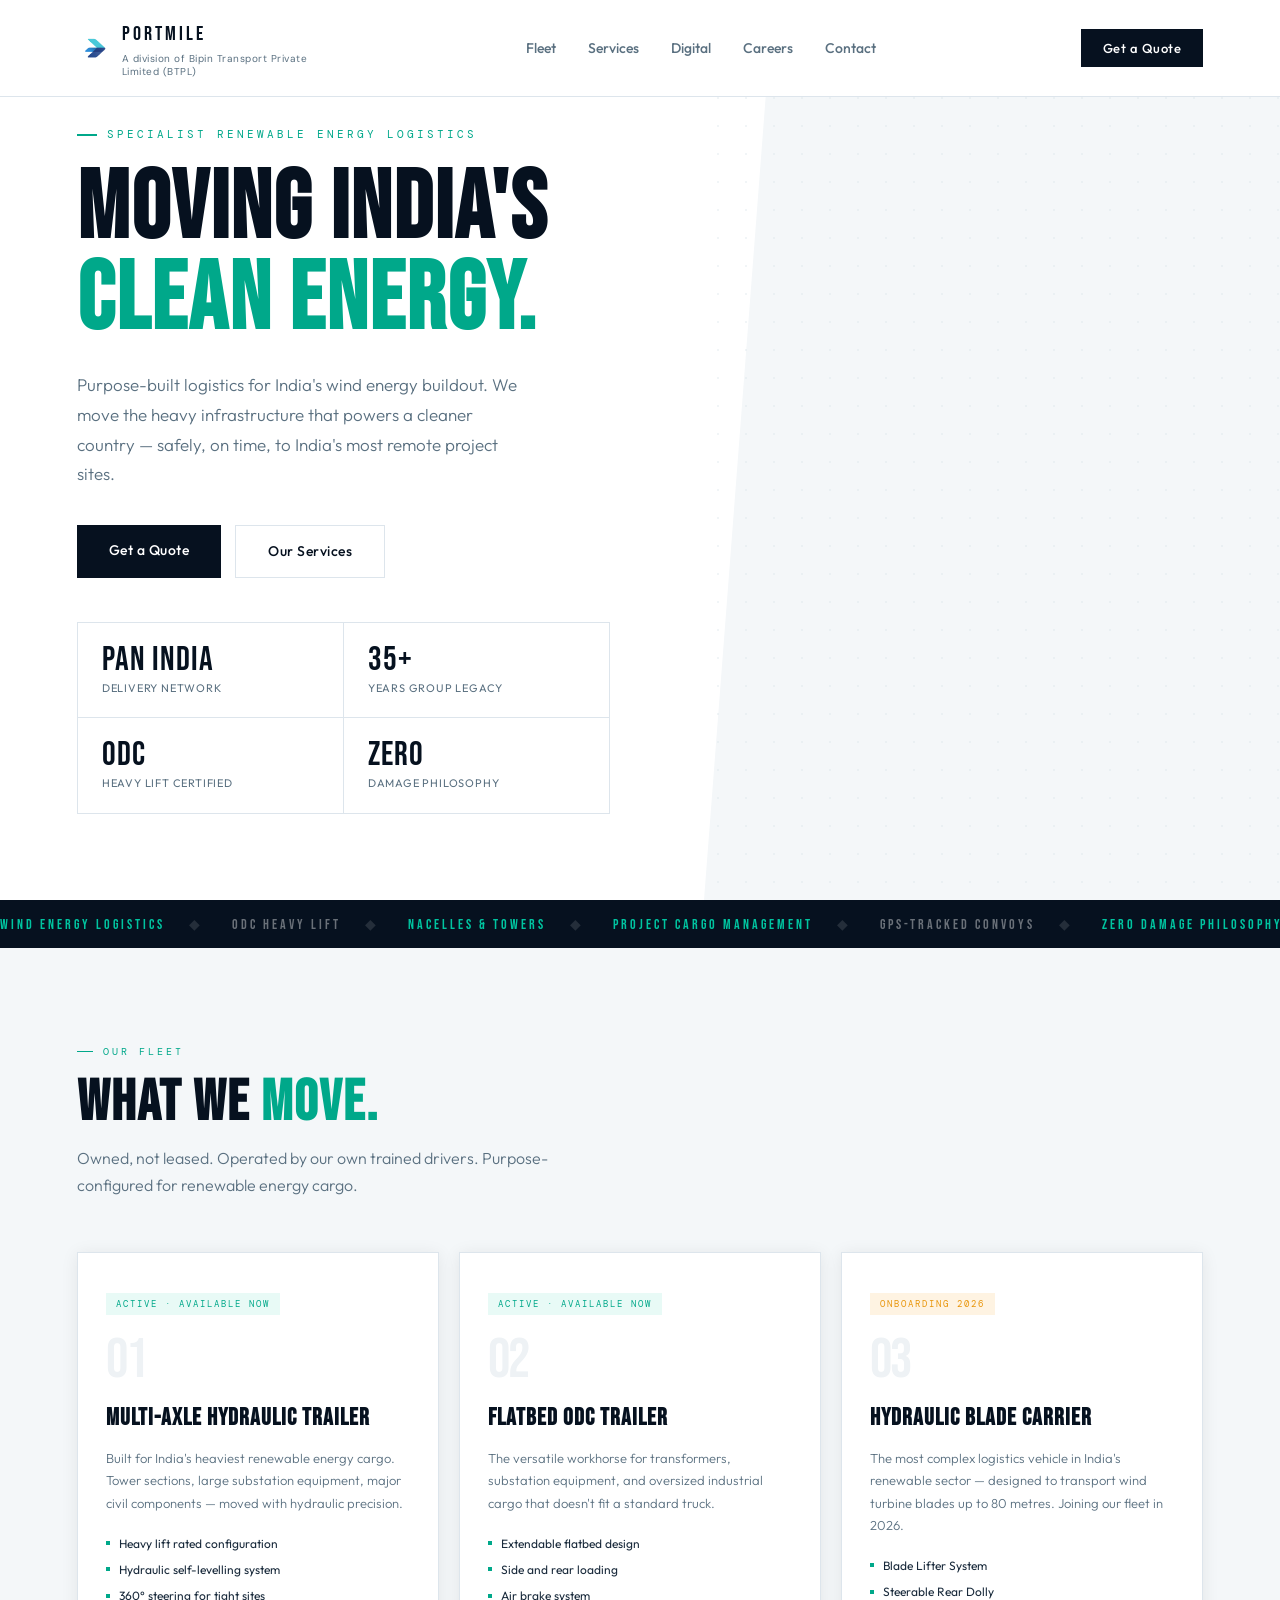
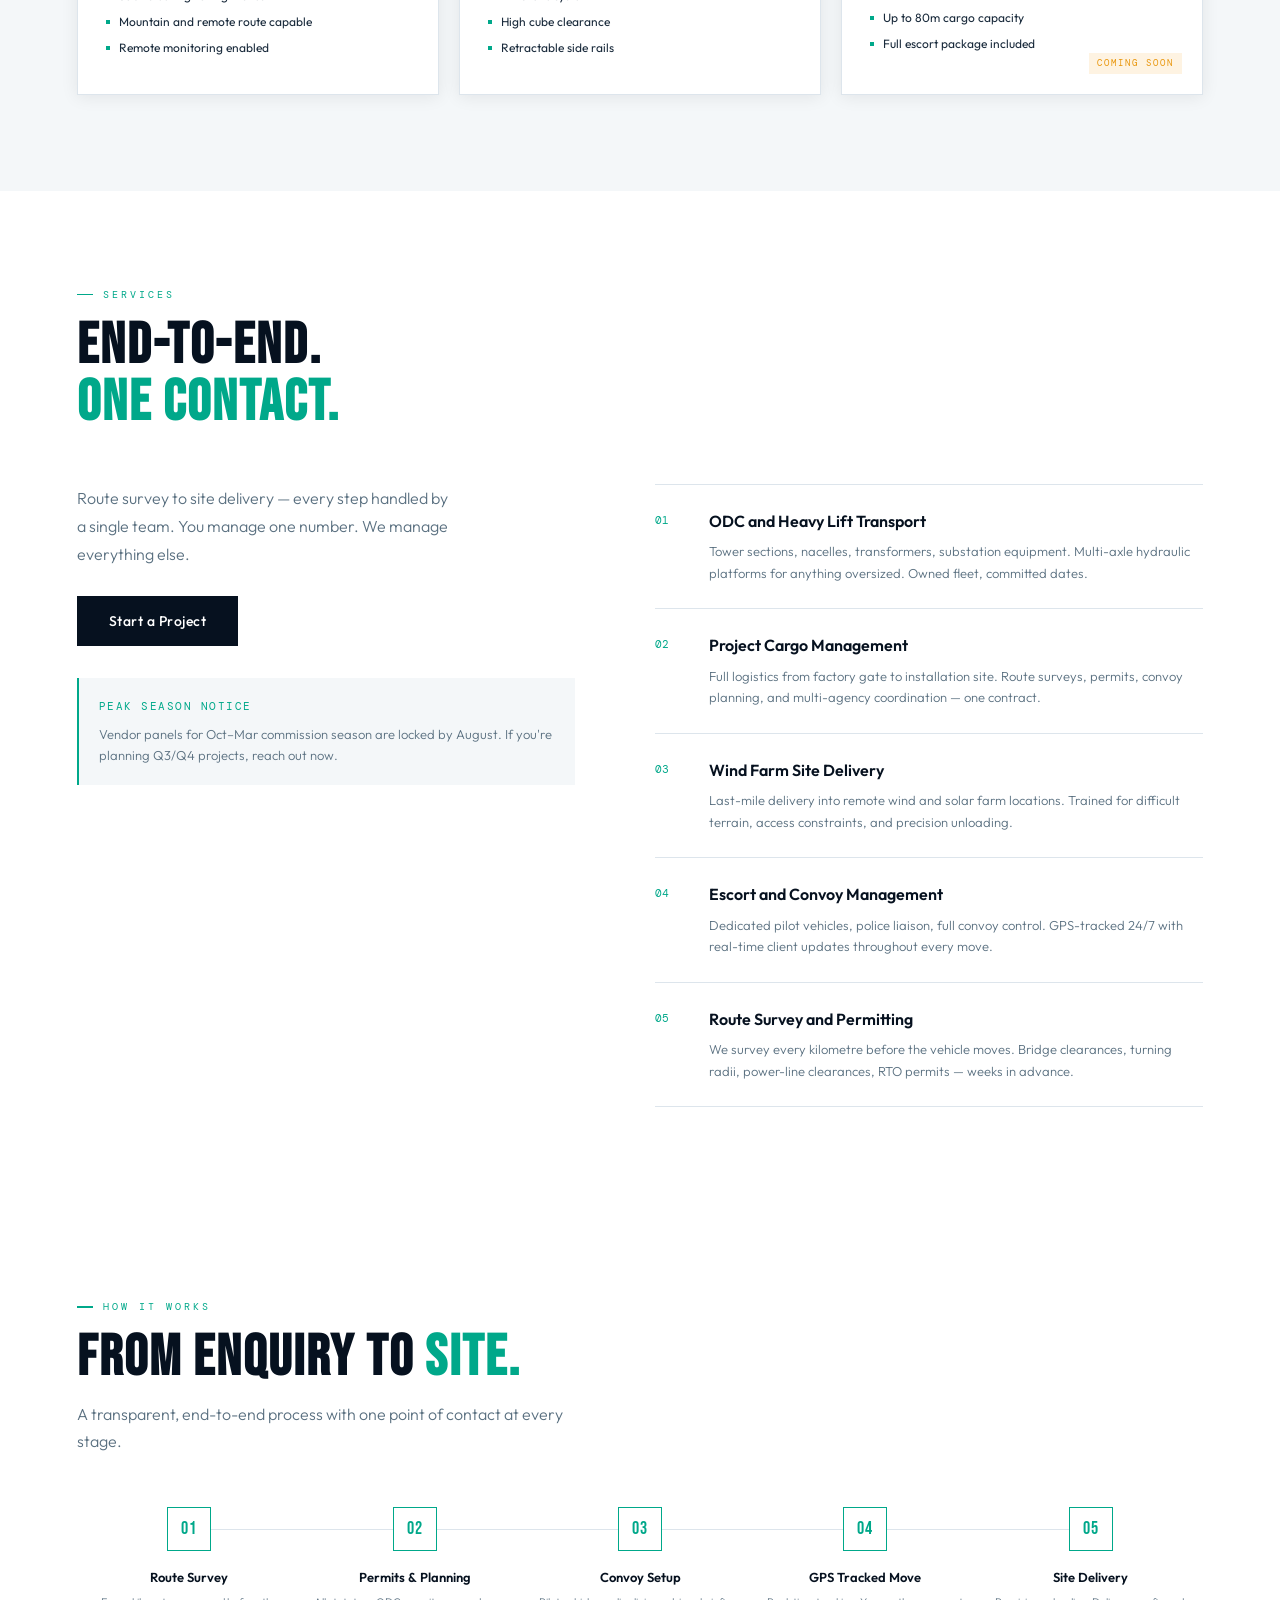
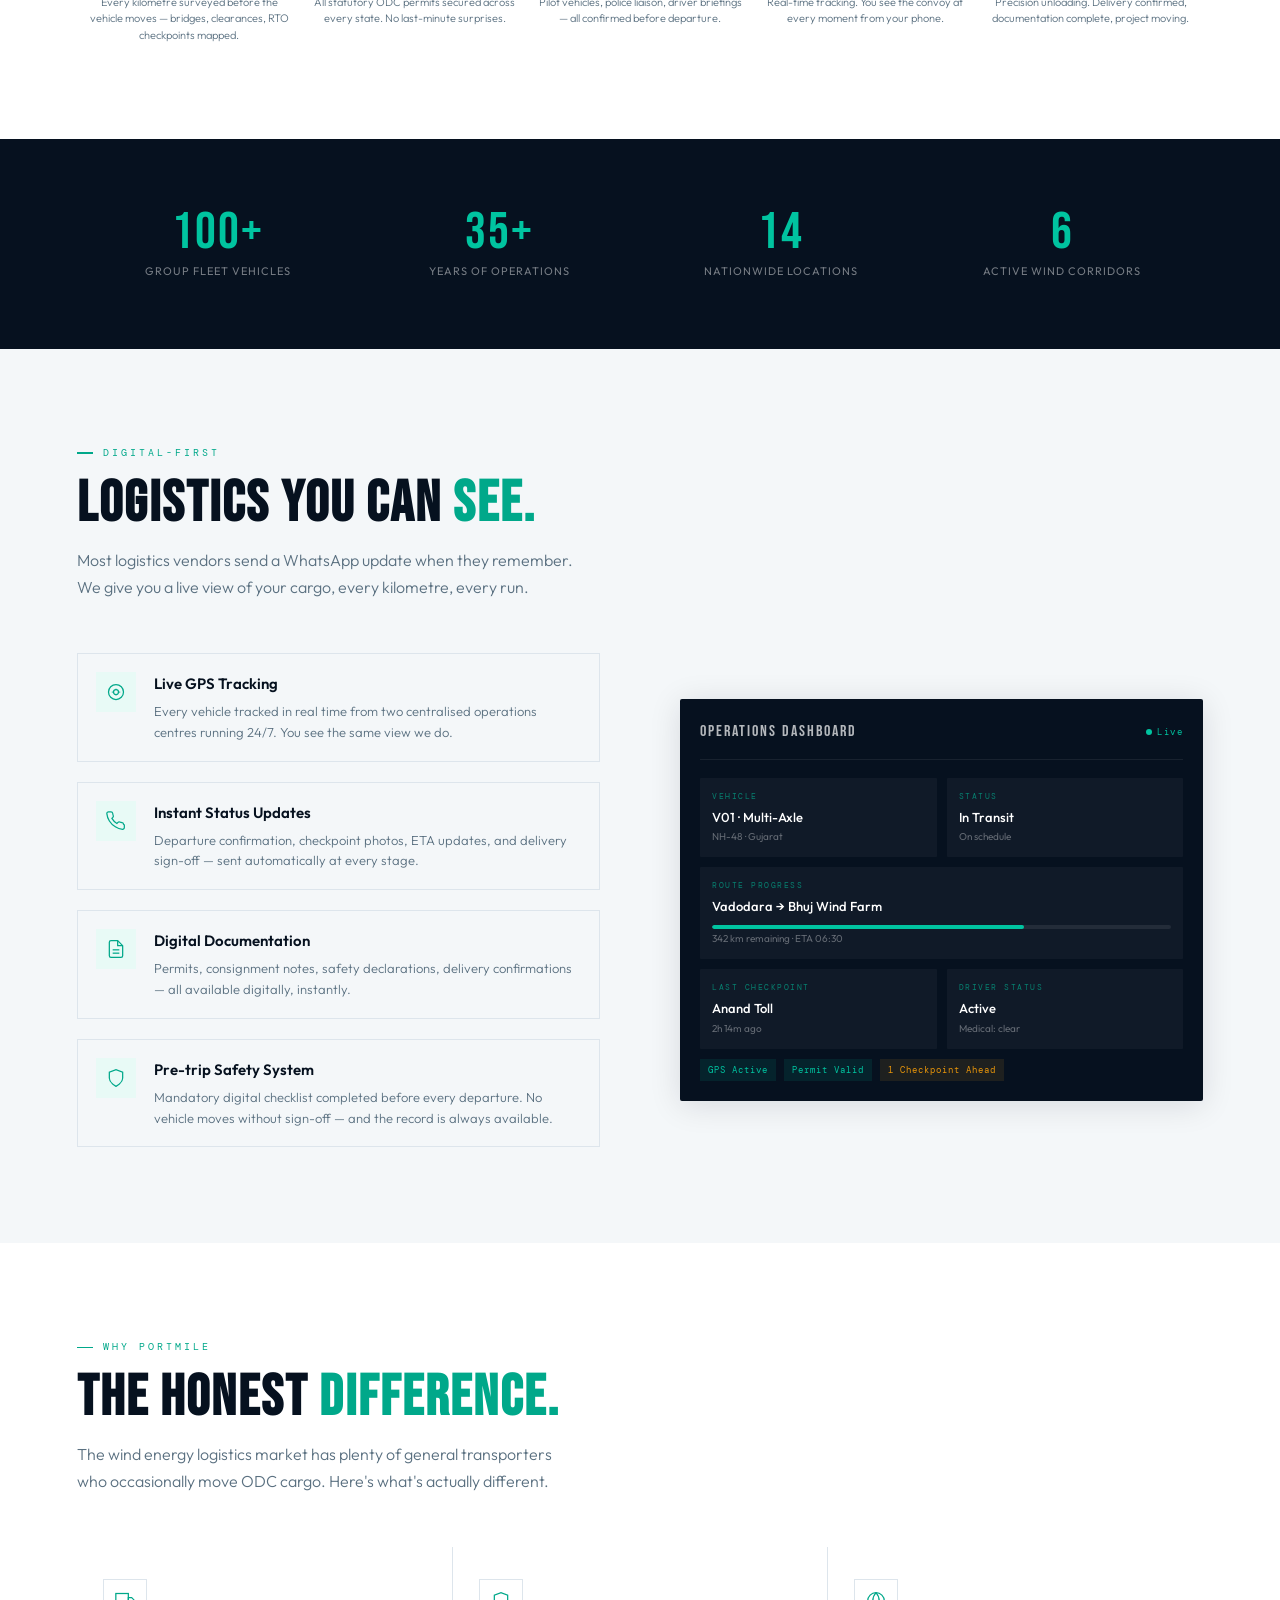
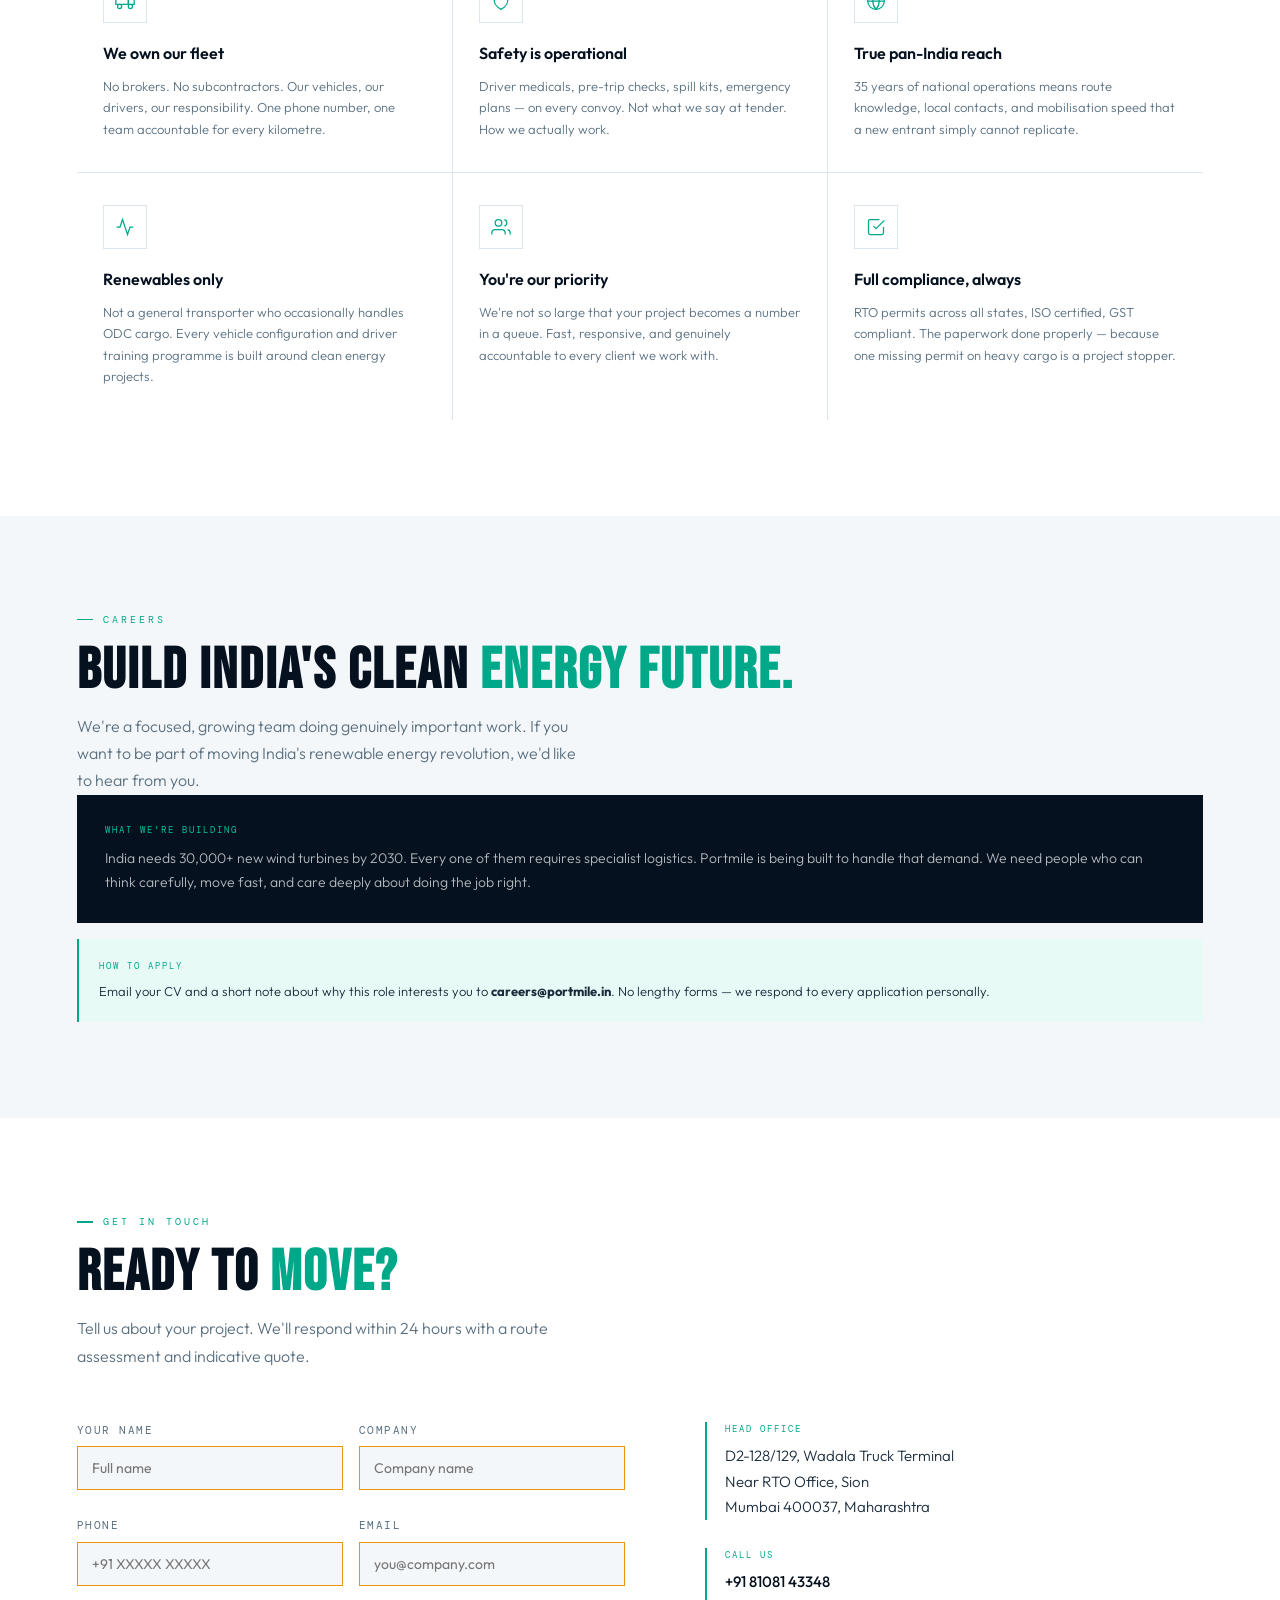
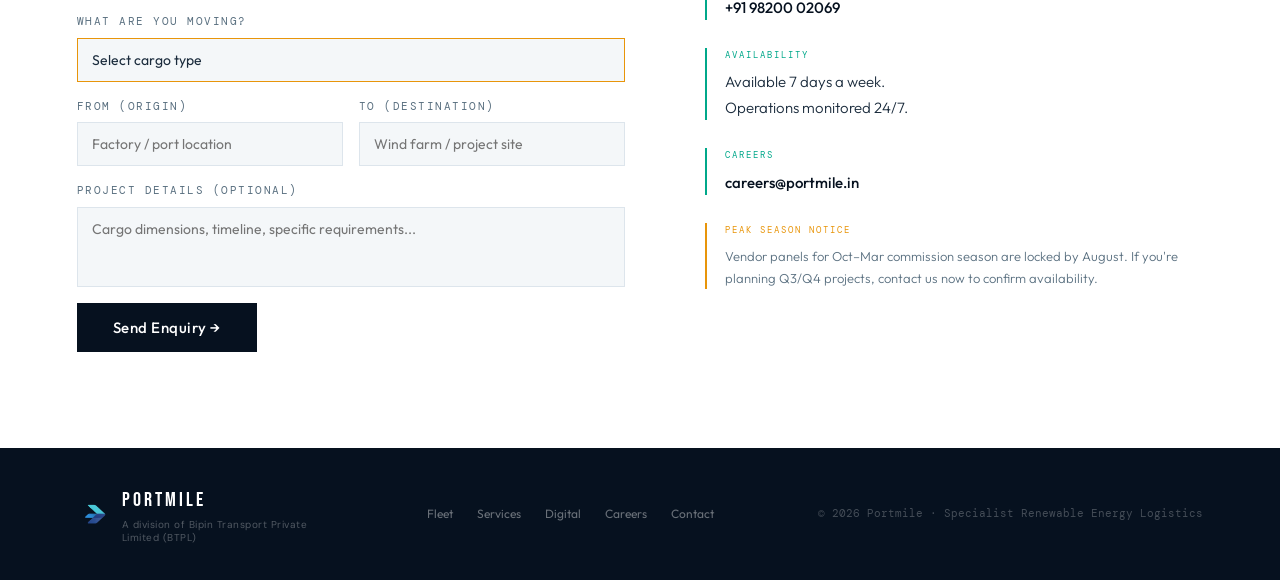
==== commit 3c224e03: "deploy: 7bf7c9a5730d57ad400667cc6ac9aa0cfb256a2d" ====
--- a/index.html
+++ b/index.html
@@ -688,7 +688,7 @@
       formData.delete('b_check_field');
 
       // Replace with your Google Apps Script URL
-      const scriptURL = 'YOUR_GOOGLE_APPS_SCRIPT_URL_HERE';
+      const scriptURL = 'https://script.google.com/macros/s/AKfycbzUhsnnL1XApsP9axaUd9dpPARv5vJ4CZX54xlNw1sAftd4mSpMgNpIjxvOasnDe9OP/exec';
 
       submitBtn.disabled = true;
       submitBtn.textContent = 'Sending...';
--- a/src/css/light.css
+++ b/src/css/light.css
@@ -11,254 +11,1578 @@
   --text: #1A2B3C;
   --muted: #5A7080;
   --border: #DDE5EC;
-  --shadow: 0 2px 16px rgba(6,17,31,0.08);
-  --shadow-md: 0 4px 32px rgba(6,17,31,0.12);
-}
-*,*::before,*::after{margin:0;padding:0;box-sizing:border-box}
-html{scroll-behavior:smooth}
-body{font-family:'Outfit',sans-serif;background:var(--white);color:var(--text);overflow-x:hidden;line-height:1.6}
+  --shadow: 0 2px 16px rgba(6, 17, 31, 0.08);
+  --shadow-md: 0 4px 32px rgba(6, 17, 31, 0.12);
+}
+
+*,
+*::before,
+*::after {
+  margin: 0;
+  padding: 0;
+  box-sizing: border-box
+}
+
+html {
+  scroll-behavior: smooth
+}
+
+body {
+  font-family: 'Outfit', sans-serif;
+  background: var(--white);
+  color: var(--text);
+  overflow-x: hidden;
+  line-height: 1.6
+}
 
 /* NAV */
-nav{position:fixed;top:0;left:0;right:0;z-index:100;display:flex;align-items:center;justify-content:space-between;padding:18px 6%;background:rgba(255,255,255,0.95);backdrop-filter:blur(16px);border-bottom:1px solid var(--border);transition:padding .3s}
-nav.scrolled{padding:12px 6%;box-shadow:var(--shadow)}
-.logo{display:flex;align-items:center;gap:11px;text-decoration:none}
-.logo-img{width:34px;height:34px;transition:transform .3s}
-.logo:hover .logo-img{transform:rotate(45deg)}
-.logo-mark{width:34px;height:34px;background:var(--navy);clip-path:polygon(50% 0%,100% 50%,50% 100%,0% 50%);display:flex;align-items:center;justify-content:center;font-family:'Bebas Neue',sans-serif;font-size:13px;color:var(--teal-light);letter-spacing:1px;transition:transform .3s}
-.logo:hover .logo-mark{transform:rotate(45deg)}
-.logo-name{font-family:'Bebas Neue',sans-serif;font-size:20px;letter-spacing:3px;color:var(--navy)}
-.logo-tag{font-size:10px;color:var(--muted);letter-spacing:0.5px;font-family:'DM Sans',sans-serif;font-weight:400;margin-top:2px;line-height:1.3;max-width:200px}
-.nav-links{display:flex;gap:32px;list-style:none}
-.nav-links a{font-size:14px;font-weight:500;color:var(--muted);text-decoration:none;transition:color .2s}
-.nav-links a:hover{color:var(--navy)}
-.nav-cta{background:var(--navy);color:white;padding:9px 22px;font-size:13px;font-weight:500;letter-spacing:.5px;cursor:pointer;transition:all .2s;font-family:'Outfit',sans-serif;text-decoration:none;border:none}
-.nav-cta:hover{background:var(--navy2)}
-.mobile-menu-btn{display:none;flex-direction:column;gap:5px;background:none;border:none;cursor:pointer;padding:5px;z-index:101}
-.mobile-menu-btn span{width:24px;height:2px;background:var(--navy);transition:all .3s}
-.mobile-menu-btn.active span:nth-child(1){transform:rotate(45deg) translate(5px,5px)}
-.mobile-menu-btn.active span:nth-child(2){opacity:0}
-.mobile-menu-btn.active span:nth-child(3){transform:rotate(-45deg) translate(5px,-5px)}
+nav {
+  position: fixed;
+  top: 0;
+  left: 0;
+  right: 0;
+  z-index: 100;
+  display: flex;
+  align-items: center;
+  justify-content: space-between;
+  padding: 18px 6%;
+  background: rgba(255, 255, 255, 0.95);
+  backdrop-filter: blur(16px);
+  border-bottom: 1px solid var(--border);
+  transition: padding .3s
+}
+
+nav.scrolled {
+  padding: 12px 6%;
+  box-shadow: var(--shadow)
+}
+
+.logo {
+  display: flex;
+  align-items: center;
+  gap: 11px;
+  text-decoration: none
+}
+
+.logo-img {
+  width: 34px;
+  height: 34px;
+  transition: transform .3s
+}
+
+.logo:hover .logo-img {
+  transform: rotate(45deg)
+}
+
+.logo-mark {
+  width: 34px;
+  height: 34px;
+  background: var(--navy);
+  clip-path: polygon(50% 0%, 100% 50%, 50% 100%, 0% 50%);
+  display: flex;
+  align-items: center;
+  justify-content: center;
+  font-family: 'Bebas Neue', sans-serif;
+  font-size: 13px;
+  color: var(--teal-light);
+  letter-spacing: 1px;
+  transition: transform .3s
+}
+
+.logo:hover .logo-mark {
+  transform: rotate(45deg)
+}
+
+.logo-name {
+  font-family: 'Bebas Neue', sans-serif;
+  font-size: 20px;
+  letter-spacing: 3px;
+  color: var(--navy)
+}
+
+.logo-tag {
+  font-size: 10px;
+  color: var(--muted);
+  letter-spacing: 0.5px;
+  font-family: 'DM Sans', sans-serif;
+  font-weight: 400;
+  margin-top: 2px;
+  line-height: 1.3;
+  max-width: 200px
+}
+
+.nav-links {
+  display: flex;
+  gap: 32px;
+  list-style: none
+}
+
+.nav-links a {
+  font-size: 14px;
+  font-weight: 500;
+  color: var(--muted);
+  text-decoration: none;
+  transition: color .2s
+}
+
+.nav-links a:hover {
+  color: var(--navy)
+}
+
+.nav-cta {
+  background: var(--navy);
+  color: white;
+  padding: 9px 22px;
+  font-size: 13px;
+  font-weight: 500;
+  letter-spacing: .5px;
+  cursor: pointer;
+  transition: all .2s;
+  font-family: 'Outfit', sans-serif;
+  text-decoration: none;
+  border: none
+}
+
+.nav-cta:hover {
+  background: var(--navy2)
+}
+
+.mobile-menu-btn {
+  display: none;
+  flex-direction: column;
+  gap: 5px;
+  background: none;
+  border: none;
+  cursor: pointer;
+  padding: 5px;
+  z-index: 101
+}
+
+.mobile-menu-btn span {
+  width: 24px;
+  height: 2px;
+  background: var(--navy);
+  transition: all .3s
+}
+
+.mobile-menu-btn.active span:nth-child(1) {
+  transform: rotate(45deg) translate(5px, 5px)
+}
+
+.mobile-menu-btn.active span:nth-child(2) {
+  opacity: 0
+}
+
+.mobile-menu-btn.active span:nth-child(3) {
+  transform: rotate(-45deg) translate(5px, -5px)
+}
 
 /* HERO */
-.hero{min-height:100vh;display:flex;align-items:center;padding:120px 6% 80px;position:relative;overflow:hidden;background:var(--white)}
-.hero-stripe{position:absolute;top:0;right:0;width:45%;height:100%;background:var(--off);clip-path:polygon(12% 0,100% 0,100% 100%,0% 100%);z-index:0}
-.hero-dots{position:absolute;top:0;right:0;width:45%;height:100%;z-index:1;opacity:.4;background-image:radial-gradient(var(--border) 1.5px,transparent 1.5px);background-size:28px 28px}
-.hero-inner{position:relative;z-index:2;display:grid;grid-template-columns:1fr 1fr;gap:60px;align-items:center;max-width:1280px;width:100%;margin:0 auto}
-.hero-label{font-family:'DM Mono',monospace;font-size:11px;letter-spacing:3px;text-transform:uppercase;color:var(--teal);margin-bottom:20px;display:flex;align-items:center;gap:10px}
-.hero-label::before{content:'';display:block;width:20px;height:1.5px;background:var(--teal)}
-h1{font-family:'Bebas Neue',sans-serif;font-size:clamp(60px,7.5vw,96px);line-height:.95;letter-spacing:2px;color:var(--navy);margin-bottom:24px}
-h1 em{color:var(--teal);font-style:normal}
-.hero-sub{font-size:17px;color:var(--muted);line-height:1.75;max-width:440px;margin-bottom:36px;font-weight:300}
-.hero-actions{display:flex;gap:14px;flex-wrap:wrap}
-.btn-primary{background:var(--navy);color:white;padding:14px 32px;font-size:14px;font-weight:500;border:none;cursor:pointer;letter-spacing:.5px;text-decoration:none;transition:all .2s;display:inline-block;font-family:'Outfit',sans-serif}
-.btn-primary:hover{background:var(--navy2);transform:translateY(-2px);box-shadow:var(--shadow-md)}
-.btn-outline{background:transparent;color:var(--navy);padding:14px 32px;font-size:14px;font-weight:500;border:1.5px solid var(--border);cursor:pointer;letter-spacing:.5px;text-decoration:none;transition:all .2s;display:inline-block;font-family:'Outfit',sans-serif}
-.btn-outline:hover{border-color:var(--navy);background:var(--off)}
-.hero-stats{display:grid;grid-template-columns:1fr 1fr;gap:1px;background:var(--border);border:1px solid var(--border);margin-top:44px}
-.hero-stat{background:var(--white);padding:20px 24px}
-.hero-stat .n{font-family:'Bebas Neue',sans-serif;font-size:34px;color:var(--navy);line-height:1;letter-spacing:1px}
-.hero-stat .l{font-size:11px;color:var(--muted);letter-spacing:.8px;text-transform:uppercase;margin-top:3px}
+.hero {
+  min-height: 100vh;
+  display: flex;
+  align-items: center;
+  padding: 120px 6% 80px;
+  position: relative;
+  overflow: hidden;
+  background: var(--white)
+}
+
+.hero-stripe {
+  position: absolute;
+  top: 0;
+  right: 0;
+  width: 45%;
+  height: 100%;
+  background: var(--off);
+  clip-path: polygon(12% 0, 100% 0, 100% 100%, 0% 100%);
+  z-index: 0
+}
+
+.hero-dots {
+  position: absolute;
+  top: 0;
+  right: 0;
+  width: 45%;
+  height: 100%;
+  z-index: 1;
+  opacity: .4;
+  background-image: radial-gradient(var(--border) 1.5px, transparent 1.5px);
+  background-size: 28px 28px
+}
+
+.hero-inner {
+  position: relative;
+  z-index: 2;
+  display: grid;
+  grid-template-columns: 1fr 1fr;
+  gap: 60px;
+  align-items: center;
+  max-width: 1280px;
+  width: 100%;
+  margin: 0 auto
+}
+
+.hero-label {
+  font-family: 'DM Mono', monospace;
+  font-size: 11px;
+  letter-spacing: 3px;
+  text-transform: uppercase;
+  color: var(--teal);
+  margin-bottom: 20px;
+  display: flex;
+  align-items: center;
+  gap: 10px
+}
+
+.hero-label::before {
+  content: '';
+  display: block;
+  width: 20px;
+  height: 1.5px;
+  background: var(--teal)
+}
+
+h1 {
+  font-family: 'Bebas Neue', sans-serif;
+  font-size: clamp(60px, 7.5vw, 96px);
+  line-height: .95;
+  letter-spacing: 2px;
+  color: var(--navy);
+  margin-bottom: 24px
+}
+
+h1 em {
+  color: var(--teal);
+  font-style: normal
+}
+
+.hero-sub {
+  font-size: 17px;
+  color: var(--muted);
+  line-height: 1.75;
+  max-width: 440px;
+  margin-bottom: 36px;
+  font-weight: 300
+}
+
+.hero-actions {
+  display: flex;
+  gap: 14px;
+  flex-wrap: wrap
+}
+
+.btn-primary {
+  background: var(--navy);
+  color: white;
+  padding: 14px 32px;
+  font-size: 14px;
+  font-weight: 500;
+  border: none;
+  cursor: pointer;
+  letter-spacing: .5px;
+  text-decoration: none;
+  transition: all .2s;
+  display: inline-block;
+  font-family: 'Outfit', sans-serif
+}
+
+.btn-primary:hover {
+  background: var(--navy2);
+  transform: translateY(-2px);
+  box-shadow: var(--shadow-md)
+}
+
+.btn-outline {
+  background: transparent;
+  color: var(--navy);
+  padding: 14px 32px;
+  font-size: 14px;
+  font-weight: 500;
+  border: 1.5px solid var(--border);
+  cursor: pointer;
+  letter-spacing: .5px;
+  text-decoration: none;
+  transition: all .2s;
+  display: inline-block;
+  font-family: 'Outfit', sans-serif
+}
+
+.btn-outline:hover {
+  border-color: var(--navy);
+  background: var(--off)
+}
+
+.hero-stats {
+  display: grid;
+  grid-template-columns: 1fr 1fr;
+  gap: 1px;
+  background: var(--border);
+  border: 1px solid var(--border);
+  margin-top: 44px
+}
+
+.hero-stat {
+  background: var(--white);
+  padding: 20px 24px
+}
+
+.hero-stat .n {
+  font-family: 'Bebas Neue', sans-serif;
+  font-size: 34px;
+  color: var(--navy);
+  line-height: 1;
+  letter-spacing: 1px
+}
+
+.hero-stat .l {
+  font-size: 11px;
+  color: var(--muted);
+  letter-spacing: .8px;
+  text-transform: uppercase;
+  margin-top: 3px
+}
 
 /* Hero visual */
-.hero-visual{position:relative;display:flex;justify-content:center;align-items:center}
-.cargo-card{background:var(--white);border:1px solid var(--border);box-shadow:var(--shadow-md);padding:28px;border-radius:2px;width:100%;max-width:420px}
-.cargo-card-top{display:flex;justify-content:space-between;align-items:center;margin-bottom:20px}
-.cargo-title{font-family:'Bebas Neue',sans-serif;font-size:20px;letter-spacing:1px;color:var(--navy)}
-.live-badge{background:var(--teal-bg);color:var(--teal);font-size:10px;font-family:'DM Mono',monospace;letter-spacing:1.5px;padding:4px 10px;text-transform:uppercase;display:flex;align-items:center;gap:6px}
-.live-dot{width:6px;height:6px;background:var(--teal);border-radius:50%;animation:blink 1.5s ease-in-out infinite}
-@keyframes blink{0%,100%{opacity:1}50%{opacity:.2}}
-.route-line{display:flex;align-items:center;gap:0;margin:20px 0}
-.route-city{text-align:center;flex:0 0 auto}
-.route-city .city{font-size:14px;font-weight:600;color:var(--navy)}
-.route-city .state{font-size:11px;color:var(--muted)}
-.route-track{flex:1;position:relative;height:2px;background:var(--border);margin:0 12px}
-.route-track::after{content:'▶';position:absolute;top:50%;left:50%;transform:translate(-50%,-50%);color:var(--teal);font-size:10px}
-.route-dot{width:10px;height:10px;border:2px solid var(--teal);border-radius:50%;margin:0 auto 4px;background:white}
-.route-dot.filled{background:var(--teal)}
-.cargo-metrics{display:grid;grid-template-columns:1fr 1fr 1fr;gap:12px;margin-top:20px}
-.metric-box{background:var(--off);padding:14px;text-align:center}
-.metric-box .mv{font-family:'Bebas Neue',sans-serif;font-size:22px;color:var(--navy);letter-spacing:1px;line-height:1}
-.metric-box .ml{font-size:10px;color:var(--muted);text-transform:uppercase;letter-spacing:.8px;margin-top:3px}
-.compliance-row{display:flex;gap:8px;flex-wrap:wrap;margin-top:16px}
-.cpill{background:var(--off);border:1px solid var(--border);color:var(--muted);font-size:10px;padding:4px 10px;letter-spacing:.5px}
+.hero-visual {
+  position: relative;
+  display: flex;
+  justify-content: center;
+  align-items: center
+}
+
+.cargo-card {
+  background: var(--white);
+  border: 1px solid var(--border);
+  box-shadow: var(--shadow-md);
+  padding: 28px;
+  border-radius: 2px;
+  width: 100%;
+  max-width: 420px
+}
+
+.cargo-card-top {
+  display: flex;
+  justify-content: space-between;
+  align-items: center;
+  margin-bottom: 20px
+}
+
+.cargo-title {
+  font-family: 'Bebas Neue', sans-serif;
+  font-size: 20px;
+  letter-spacing: 1px;
+  color: var(--navy)
+}
+
+.live-badge {
+  background: var(--teal-bg);
+  color: var(--teal);
+  font-size: 10px;
+  font-family: 'DM Mono', monospace;
+  letter-spacing: 1.5px;
+  padding: 4px 10px;
+  text-transform: uppercase;
+  display: flex;
+  align-items: center;
+  gap: 6px
+}
+
+.live-dot {
+  width: 6px;
+  height: 6px;
+  background: var(--teal);
+  border-radius: 50%;
+  animation: blink 1.5s ease-in-out infinite
+}
+
+@keyframes blink {
+
+  0%,
+  100% {
+    opacity: 1
+  }
+
+  50% {
+    opacity: .2
+  }
+}
+
+.route-line {
+  display: flex;
+  align-items: center;
+  gap: 0;
+  margin: 20px 0
+}
+
+.route-city {
+  text-align: center;
+  flex: 0 0 auto
+}
+
+.route-city .city {
+  font-size: 14px;
+  font-weight: 600;
+  color: var(--navy)
+}
+
+.route-city .state {
+  font-size: 11px;
+  color: var(--muted)
+}
+
+.route-track {
+  flex: 1;
+  position: relative;
+  height: 2px;
+  background: var(--border);
+  margin: 0 12px
+}
+
+.route-track::after {
+  content: '▶';
+  position: absolute;
+  top: 50%;
+  left: 50%;
+  transform: translate(-50%, -50%);
+  color: var(--teal);
+  font-size: 10px
+}
+
+.route-dot {
+  width: 10px;
+  height: 10px;
+  border: 2px solid var(--teal);
+  border-radius: 50%;
+  margin: 0 auto 4px;
+  background: white
+}
+
+.route-dot.filled {
+  background: var(--teal)
+}
+
+.cargo-metrics {
+  display: grid;
+  grid-template-columns: 1fr 1fr 1fr;
+  gap: 12px;
+  margin-top: 20px
+}
+
+.metric-box {
+  background: var(--off);
+  padding: 14px;
+  text-align: center
+}
+
+.metric-box .mv {
+  font-family: 'Bebas Neue', sans-serif;
+  font-size: 22px;
+  color: var(--navy);
+  letter-spacing: 1px;
+  line-height: 1
+}
+
+.metric-box .ml {
+  font-size: 10px;
+  color: var(--muted);
+  text-transform: uppercase;
+  letter-spacing: .8px;
+  margin-top: 3px
+}
+
+.compliance-row {
+  display: flex;
+  gap: 8px;
+  flex-wrap: wrap;
+  margin-top: 16px
+}
+
+.cpill {
+  background: var(--off);
+  border: 1px solid var(--border);
+  color: var(--muted);
+  font-size: 10px;
+  padding: 4px 10px;
+  letter-spacing: .5px
+}
 
 /* TICKER */
-.ticker{background:var(--navy);overflow:hidden;padding:11px 0;white-space:nowrap}
-.ticker-inner{display:inline-block;animation:tickerMove 28s linear infinite;font-family:'Bebas Neue',sans-serif;font-size:14px;letter-spacing:3px;color:rgba(255,255,255,0.4)}
-.ticker-hi{color:var(--teal-light)}
-.tsep{margin:0 24px;opacity:.3}
-@keyframes tickerMove{0%{transform:translateX(0)}100%{transform:translateX(-50%)}}
+.ticker {
+  background: var(--navy);
+  overflow: hidden;
+  padding: 11px 0;
+  white-space: nowrap
+}
+
+.ticker-inner {
+  display: inline-block;
+  animation: tickerMove 28s linear infinite;
+  font-family: 'Bebas Neue', sans-serif;
+  font-size: 14px;
+  letter-spacing: 3px;
+  color: rgba(255, 255, 255, 0.4)
+}
+
+.ticker-hi {
+  color: var(--teal-light)
+}
+
+.tsep {
+  margin: 0 24px;
+  opacity: .3
+}
+
+@keyframes tickerMove {
+  0% {
+    transform: translateX(0)
+  }
+
+  100% {
+    transform: translateX(-50%)
+  }
+}
 
 /* SECTIONS */
-section.light-section{padding:96px 6%;background:var(--white)}
-section.off-section{padding:96px 6%;background:var(--off)}
-section.navy-section{padding:80px 6%;background:var(--navy)}
-.inner{max-width:1280px;margin:0 auto}
-.sec-label{font-family:'DM Mono',monospace;font-size:10px;letter-spacing:3px;text-transform:uppercase;color:var(--teal);margin-bottom:14px;display:flex;align-items:center;gap:10px}
-.sec-label::before{content:'';width:16px;height:1.5px;background:var(--teal)}
-h2{font-family:'Bebas Neue',sans-serif;font-size:clamp(40px,4.5vw,60px);letter-spacing:2px;line-height:1;color:var(--navy);margin-bottom:14px}
-h2 em{color:var(--teal);font-style:normal}
-.navy-section h2{color:white}
-.sec-sub{font-size:16px;color:var(--muted);max-width:500px;line-height:1.7;font-weight:300}
+section.light-section {
+  padding: 96px 6%;
+  background: var(--white)
+}
+
+section.off-section {
+  padding: 96px 6%;
+  background: var(--off)
+}
+
+section.navy-section {
+  padding: 80px 6%;
+  background: var(--navy)
+}
+
+.inner {
+  max-width: 1280px;
+  margin: 0 auto
+}
+
+.sec-label {
+  font-family: 'DM Mono', monospace;
+  font-size: 10px;
+  letter-spacing: 3px;
+  text-transform: uppercase;
+  color: var(--teal);
+  margin-bottom: 14px;
+  display: flex;
+  align-items: center;
+  gap: 10px
+}
+
+.sec-label::before {
+  content: '';
+  width: 16px;
+  height: 1.5px;
+  background: var(--teal)
+}
+
+h2 {
+  font-family: 'Bebas Neue', sans-serif;
+  font-size: clamp(40px, 4.5vw, 60px);
+  letter-spacing: 2px;
+  line-height: 1;
+  color: var(--navy);
+  margin-bottom: 14px
+}
+
+h2 em {
+  color: var(--teal);
+  font-style: normal
+}
+
+.navy-section h2 {
+  color: white
+}
+
+.sec-sub {
+  font-size: 16px;
+  color: var(--muted);
+  max-width: 500px;
+  line-height: 1.7;
+  font-weight: 300
+}
 
 /* FLEET */
-.fleet-grid{display:grid;grid-template-columns:repeat(3,1fr);gap:20px;margin-top:52px}
-.fleet-card{background:var(--white);border:1px solid var(--border);padding:36px 28px;position:relative;transition:all .3s;box-shadow:var(--shadow)}
-.fleet-card:hover{box-shadow:var(--shadow-md);transform:translateY(-4px);border-color:rgba(0,168,138,0.3)}
-.fleet-card::before{content:'';position:absolute;top:0;left:0;right:0;height:3px;background:var(--teal);transform:scaleX(0);transition:transform .35s ease;transform-origin:left}
-.fleet-card:hover::before{transform:scaleX(1)}
-.fleet-badge{display:inline-block;font-family:'DM Mono',monospace;font-size:9px;letter-spacing:2px;text-transform:uppercase;padding:4px 10px;margin-bottom:18px}
-.badge-active{background:var(--teal-bg);color:var(--teal)}
-.badge-soon{background:#FEF3E2;color:var(--amber)}
-.fleet-num{font-family:'Bebas Neue',sans-serif;font-size:56px;letter-spacing:-2px;color:var(--off2);line-height:1;margin-bottom:10px}
-.fleet-card h3{font-family:'Bebas Neue',sans-serif;font-size:24px;letter-spacing:1px;color:var(--navy);margin-bottom:10px}
-.fleet-card p{font-size:13px;color:var(--muted);line-height:1.7;font-weight:300;margin-bottom:20px}
-.spec-list{list-style:none;display:flex;flex-direction:column;gap:7px}
-.spec-list li{font-size:12px;color:var(--text);display:flex;align-items:center;gap:9px}
-.spec-list li::before{content:'';width:4px;height:4px;background:var(--teal);flex-shrink:0}
-.cs-notice{position:absolute;bottom:20px;right:20px;background:#FEF3E2;color:var(--amber);font-size:9px;letter-spacing:2px;font-family:'DM Mono',monospace;padding:3px 8px;text-transform:uppercase}
+.fleet-grid {
+  display: grid;
+  grid-template-columns: repeat(3, 1fr);
+  gap: 20px;
+  margin-top: 52px
+}
+
+.fleet-card {
+  background: var(--white);
+  border: 1px solid var(--border);
+  padding: 36px 28px;
+  position: relative;
+  transition: all .3s;
+  box-shadow: var(--shadow)
+}
+
+.fleet-card:hover {
+  box-shadow: var(--shadow-md);
+  transform: translateY(-4px);
+  border-color: rgba(0, 168, 138, 0.3)
+}
+
+.fleet-card::before {
+  content: '';
+  position: absolute;
+  top: 0;
+  left: 0;
+  right: 0;
+  height: 3px;
+  background: var(--teal);
+  transform: scaleX(0);
+  transition: transform .35s ease;
+  transform-origin: left
+}
+
+.fleet-card:hover::before {
+  transform: scaleX(1)
+}
+
+.fleet-badge {
+  display: inline-block;
+  font-family: 'DM Mono', monospace;
+  font-size: 9px;
+  letter-spacing: 2px;
+  text-transform: uppercase;
+  padding: 4px 10px;
+  margin-bottom: 18px
+}
+
+.badge-active {
+  background: var(--teal-bg);
+  color: var(--teal)
+}
+
+.badge-soon {
+  background: #FEF3E2;
+  color: var(--amber)
+}
+
+.fleet-num {
+  font-family: 'Bebas Neue', sans-serif;
+  font-size: 56px;
+  letter-spacing: -2px;
+  color: var(--off2);
+  line-height: 1;
+  margin-bottom: 10px
+}
+
+.fleet-card h3 {
+  font-family: 'Bebas Neue', sans-serif;
+  font-size: 24px;
+  letter-spacing: 1px;
+  color: var(--navy);
+  margin-bottom: 10px
+}
+
+.fleet-card p {
+  font-size: 13px;
+  color: var(--muted);
+  line-height: 1.7;
+  font-weight: 300;
+  margin-bottom: 20px
+}
+
+.spec-list {
+  list-style: none;
+  display: flex;
+  flex-direction: column;
+  gap: 7px
+}
+
+.spec-list li {
+  font-size: 12px;
+  color: var(--text);
+  display: flex;
+  align-items: center;
+  gap: 9px
+}
+
+.spec-list li::before {
+  content: '';
+  width: 4px;
+  height: 4px;
+  background: var(--teal);
+  flex-shrink: 0
+}
+
+.cs-notice {
+  position: absolute;
+  bottom: 20px;
+  right: 20px;
+  background: #FEF3E2;
+  color: var(--amber);
+  font-size: 9px;
+  letter-spacing: 2px;
+  font-family: 'DM Mono', monospace;
+  padding: 3px 8px;
+  text-transform: uppercase
+}
 
 /* SERVICES */
-.svc-layout{display:grid;grid-template-columns:1fr 1.1fr;gap:80px;align-items:start;margin-top:52px}
-.svc-sticky{position:sticky;top:120px}
-.svc-list{display:flex;flex-direction:column}
-.svc-item{display:grid;grid-template-columns:36px 1fr;gap:18px;padding:24px 0;border-top:1px solid var(--border);transition:all .2s;cursor:default}
-.svc-item:hover{padding-left:10px;border-top-color:var(--teal)}
-.svc-item:last-child{border-bottom:1px solid var(--border)}
-.svc-n{font-family:'DM Mono',monospace;font-size:11px;color:var(--teal);padding-top:3px}
-.svc-item h3{font-size:16px;font-weight:600;color:var(--navy);margin-bottom:7px}
-.svc-item p{font-size:13px;color:var(--muted);font-weight:300;line-height:1.65}
+.svc-layout {
+  display: grid;
+  grid-template-columns: 1fr 1.1fr;
+  gap: 80px;
+  align-items: start;
+  margin-top: 52px
+}
+
+.svc-sticky {
+  position: sticky;
+  top: 120px
+}
+
+.svc-list {
+  display: flex;
+  flex-direction: column
+}
+
+.svc-item {
+  display: grid;
+  grid-template-columns: 36px 1fr;
+  gap: 18px;
+  padding: 24px 0;
+  border-top: 1px solid var(--border);
+  transition: all .2s;
+  cursor: default
+}
+
+.svc-item:hover {
+  padding-left: 10px;
+  border-top-color: var(--teal)
+}
+
+.svc-item:last-child {
+  border-bottom: 1px solid var(--border)
+}
+
+.svc-n {
+  font-family: 'DM Mono', monospace;
+  font-size: 11px;
+  color: var(--teal);
+  padding-top: 3px
+}
+
+.svc-item h3 {
+  font-size: 16px;
+  font-weight: 600;
+  color: var(--navy);
+  margin-bottom: 7px
+}
+
+.svc-item p {
+  font-size: 13px;
+  color: var(--muted);
+  font-weight: 300;
+  line-height: 1.65
+}
 
 /* COVERAGE */
-.cov-layout{display:grid;grid-template-columns:1.1fr 1fr;gap:80px;align-items:center;margin-top:52px}
-.corridor-list{display:flex;flex-direction:column;gap:0}
-.corridor{display:flex;align-items:flex-start;gap:16px;padding:16px 0;border-bottom:1px solid var(--border);transition:all .2s}
-.corridor:hover{padding-left:8px}
-.corridor:first-child{border-top:1px solid var(--border)}
-.c-dot{width:8px;height:8px;background:var(--teal);clip-path:polygon(50% 0%,100% 50%,50% 100%,0% 50%);margin-top:6px;flex-shrink:0}
-.c-name{font-size:15px;font-weight:600;color:var(--navy);min-width:145px}
-.c-detail{font-size:13px;color:var(--muted);font-weight:300;line-height:1.5}
-.map-wrap{display:flex;justify-content:center}
-.india-map{width:100%;max-width:320px}
+.cov-layout {
+  display: grid;
+  grid-template-columns: 1.1fr 1fr;
+  gap: 80px;
+  align-items: center;
+  margin-top: 52px
+}
+
+.corridor-list {
+  display: flex;
+  flex-direction: column;
+  gap: 0
+}
+
+.corridor {
+  display: flex;
+  align-items: flex-start;
+  gap: 16px;
+  padding: 16px 0;
+  border-bottom: 1px solid var(--border);
+  transition: all .2s
+}
+
+.corridor:hover {
+  padding-left: 8px
+}
+
+.corridor:first-child {
+  border-top: 1px solid var(--border)
+}
+
+.c-dot {
+  width: 8px;
+  height: 8px;
+  background: var(--teal);
+  clip-path: polygon(50% 0%, 100% 50%, 50% 100%, 0% 50%);
+  margin-top: 6px;
+  flex-shrink: 0
+}
+
+.c-name {
+  font-size: 15px;
+  font-weight: 600;
+  color: var(--navy);
+  min-width: 145px
+}
+
+.c-detail {
+  font-size: 13px;
+  color: var(--muted);
+  font-weight: 300;
+  line-height: 1.5
+}
+
+.map-wrap {
+  display: flex;
+  justify-content: center
+}
+
+.india-map {
+  width: 100%;
+  max-width: 320px
+}
 
 /* PROCESS */
-.process-row{display:grid;grid-template-columns:repeat(5,1fr);gap:0;margin-top:52px;position:relative}
-.process-row::before{content:'';position:absolute;top:22px;left:10%;right:10%;height:1px;background:var(--border);z-index:0}
-.proc-step{text-align:center;padding:0 8px;position:relative;z-index:1}
-.proc-num{width:44px;height:44px;border:1.5px solid var(--teal);background:var(--white);display:flex;align-items:center;justify-content:center;margin:0 auto 16px;font-family:'Bebas Neue',sans-serif;font-size:18px;color:var(--teal);letter-spacing:1px}
-.proc-step h4{font-size:13px;font-weight:600;color:var(--navy);margin-bottom:6px}
-.proc-step p{font-size:11px;color:var(--muted);font-weight:300;line-height:1.5}
+.process-row {
+  display: grid;
+  grid-template-columns: repeat(5, 1fr);
+  gap: 0;
+  margin-top: 52px;
+  position: relative
+}
+
+.process-row::before {
+  content: '';
+  position: absolute;
+  top: 22px;
+  left: 10%;
+  right: 10%;
+  height: 1px;
+  background: var(--border);
+  z-index: 0
+}
+
+.proc-step {
+  text-align: center;
+  padding: 0 8px;
+  position: relative;
+  z-index: 1
+}
+
+.proc-num {
+  width: 44px;
+  height: 44px;
+  border: 1.5px solid var(--teal);
+  background: var(--white);
+  display: flex;
+  align-items: center;
+  justify-content: center;
+  margin: 0 auto 16px;
+  font-family: 'Bebas Neue', sans-serif;
+  font-size: 18px;
+  color: var(--teal);
+  letter-spacing: 1px
+}
+
+.proc-step h4 {
+  font-size: 13px;
+  font-weight: 600;
+  color: var(--navy);
+  margin-bottom: 6px
+}
+
+.proc-step p {
+  font-size: 11px;
+  color: var(--muted);
+  font-weight: 300;
+  line-height: 1.5
+}
 
 /* NUMBERS BAR */
-.nums-bar{background:var(--navy);padding:56px 6%;display:grid;grid-template-columns:repeat(4,1fr)}
-.num-i{text-align:center;padding:12px}
-.num-i .n{font-family:'Bebas Neue',sans-serif;font-size:52px;color:var(--teal-light);letter-spacing:2px;line-height:1}
-.num-i .l{font-size:11px;color:rgba(255,255,255,0.45);letter-spacing:1px;text-transform:uppercase;margin-top:4px}
+.nums-bar {
+  background: var(--navy);
+  padding: 56px 6%;
+  display: grid;
+  grid-template-columns: repeat(4, 1fr)
+}
+
+.num-i {
+  text-align: center;
+  padding: 12px
+}
+
+.num-i .n {
+  font-family: 'Bebas Neue', sans-serif;
+  font-size: 52px;
+  color: var(--teal-light);
+  letter-spacing: 2px;
+  line-height: 1
+}
+
+.num-i .l {
+  font-size: 11px;
+  color: rgba(255, 255, 255, 0.45);
+  letter-spacing: 1px;
+  text-transform: uppercase;
+  margin-top: 4px
+}
 
 /* DIGITAL */
-.dig-layout{display:grid;grid-template-columns:1fr 1fr;gap:80px;align-items:center;margin-top:52px}
-.dig-feats{display:flex;flex-direction:column;gap:20px}
-.dig-feat{display:flex;gap:18px;align-items:flex-start;padding:18px;border:1px solid var(--border);transition:all .3s}
-.dig-feat:hover{border-color:var(--teal);box-shadow:var(--shadow)}
-.dig-icon{width:40px;height:40px;background:var(--teal-bg);display:flex;align-items:center;justify-content:center;flex-shrink:0;color:var(--teal)}
-.dig-feat h4{font-size:15px;font-weight:600;color:var(--navy);margin-bottom:5px}
-.dig-feat p{font-size:13px;color:var(--muted);font-weight:300;line-height:1.6}
+.dig-layout {
+  display: grid;
+  grid-template-columns: 1fr 1fr;
+  gap: 80px;
+  align-items: center;
+  margin-top: 52px
+}
+
+.dig-feats {
+  display: flex;
+  flex-direction: column;
+  gap: 20px
+}
+
+.dig-feat {
+  display: flex;
+  gap: 18px;
+  align-items: flex-start;
+  padding: 18px;
+  border: 1px solid var(--border);
+  transition: all .3s
+}
+
+.dig-feat:hover {
+  border-color: var(--teal);
+  box-shadow: var(--shadow)
+}
+
+.dig-icon {
+  width: 40px;
+  height: 40px;
+  background: var(--teal-bg);
+  display: flex;
+  align-items: center;
+  justify-content: center;
+  flex-shrink: 0;
+  color: var(--teal)
+}
+
+.dig-feat h4 {
+  font-size: 15px;
+  font-weight: 600;
+  color: var(--navy);
+  margin-bottom: 5px
+}
+
+.dig-feat p {
+  font-size: 13px;
+  color: var(--muted);
+  font-weight: 300;
+  line-height: 1.6
+}
+
 /* dashboard visual */
-.dash-visual{background:var(--navy);border-radius:2px;padding:20px;box-shadow:var(--shadow-md)}
-.dash-header{display:flex;justify-content:space-between;align-items:center;margin-bottom:18px;padding-bottom:14px;border-bottom:1px solid rgba(255,255,255,0.07)}
-.dash-title{font-family:'Bebas Neue',sans-serif;font-size:16px;letter-spacing:2px;color:rgba(255,255,255,0.7)}
-.dash-live{font-family:'DM Mono',monospace;font-size:9px;letter-spacing:1.5px;color:var(--teal-light);display:flex;align-items:center;gap:5px}
-.d-row{display:grid;grid-template-columns:1fr 1fr;gap:10px;margin-bottom:10px}
-.d-cell{background:rgba(255,255,255,0.04);padding:12px;border-radius:1px}
-.d-cell .dl{font-family:'DM Mono',monospace;font-size:8px;letter-spacing:1.5px;color:rgba(0,196,160,0.6);text-transform:uppercase;margin-bottom:4px}
-.d-cell .dv{font-size:13px;font-weight:500;color:white}
-.d-cell .ds{font-size:10px;color:rgba(255,255,255,0.35);margin-top:2px}
-.prog-bar{height:4px;background:rgba(255,255,255,0.08);border-radius:2px;margin-top:8px;overflow:hidden}
-.prog-fill{height:100%;background:var(--teal-light);border-radius:2px}
-.d-status-row{display:flex;gap:8px;margin-top:10px}
-.d-tag{font-family:'DM Mono',monospace;font-size:9px;padding:4px 8px;letter-spacing:1px}
-.tag-ok{background:rgba(0,196,160,0.1);color:var(--teal-light)}
-.tag-warn{background:rgba(245,166,35,0.1);color:var(--amber)}
+.dash-visual {
+  background: var(--navy);
+  border-radius: 2px;
+  padding: 20px;
+  box-shadow: var(--shadow-md)
+}
+
+.dash-header {
+  display: flex;
+  justify-content: space-between;
+  align-items: center;
+  margin-bottom: 18px;
+  padding-bottom: 14px;
+  border-bottom: 1px solid rgba(255, 255, 255, 0.07)
+}
+
+.dash-title {
+  font-family: 'Bebas Neue', sans-serif;
+  font-size: 16px;
+  letter-spacing: 2px;
+  color: rgba(255, 255, 255, 0.7)
+}
+
+.dash-live {
+  font-family: 'DM Mono', monospace;
+  font-size: 9px;
+  letter-spacing: 1.5px;
+  color: var(--teal-light);
+  display: flex;
+  align-items: center;
+  gap: 5px
+}
+
+.d-row {
+  display: grid;
+  grid-template-columns: 1fr 1fr;
+  gap: 10px;
+  margin-bottom: 10px
+}
+
+.d-cell {
+  background: rgba(255, 255, 255, 0.04);
+  padding: 12px;
+  border-radius: 1px
+}
+
+.d-cell .dl {
+  font-family: 'DM Mono', monospace;
+  font-size: 8px;
+  letter-spacing: 1.5px;
+  color: rgba(0, 196, 160, 0.6);
+  text-transform: uppercase;
+  margin-bottom: 4px
+}
+
+.d-cell .dv {
+  font-size: 13px;
+  font-weight: 500;
+  color: white
+}
+
+.d-cell .ds {
+  font-size: 10px;
+  color: rgba(255, 255, 255, 0.35);
+  margin-top: 2px
+}
+
+.prog-bar {
+  height: 4px;
+  background: rgba(255, 255, 255, 0.08);
+  border-radius: 2px;
+  margin-top: 8px;
+  overflow: hidden
+}
+
+.prog-fill {
+  height: 100%;
+  background: var(--teal-light);
+  border-radius: 2px
+}
+
+.d-status-row {
+  display: flex;
+  gap: 8px;
+  margin-top: 10px
+}
+
+.d-tag {
+  font-family: 'DM Mono', monospace;
+  font-size: 9px;
+  padding: 4px 8px;
+  letter-spacing: 1px
+}
+
+.tag-ok {
+  background: rgba(0, 196, 160, 0.1);
+  color: var(--teal-light)
+}
+
+.tag-warn {
+  background: rgba(245, 166, 35, 0.1);
+  color: var(--amber)
+}
 
 /* WHY */
-.why-grid{display:grid;grid-template-columns:repeat(3,1fr);gap:1px;background:var(--border);margin-top:52px}
-.why-card{background:var(--white);padding:32px 26px;transition:all .3s}
-.why-card:hover{background:var(--off);transform:translateY(-2px)}
-.why-icon{width:44px;height:44px;border:1.5px solid var(--border);display:flex;align-items:center;justify-content:center;margin-bottom:18px;color:var(--teal);transition:border-color .3s}
-.why-card:hover .why-icon{border-color:var(--teal)}
-.why-card h3{font-size:16px;font-weight:600;color:var(--navy);margin-bottom:9px}
-.why-card p{font-size:13px;color:var(--muted);font-weight:300;line-height:1.65}
+.why-grid {
+  display: grid;
+  grid-template-columns: repeat(3, 1fr);
+  gap: 1px;
+  background: var(--border);
+  margin-top: 52px
+}
+
+.why-card {
+  background: var(--white);
+  padding: 32px 26px;
+  transition: all .3s
+}
+
+.why-card:hover {
+  background: var(--off);
+  transform: translateY(-2px)
+}
+
+.why-icon {
+  width: 44px;
+  height: 44px;
+  border: 1.5px solid var(--border);
+  display: flex;
+  align-items: center;
+  justify-content: center;
+  margin-bottom: 18px;
+  color: var(--teal);
+  transition: border-color .3s
+}
+
+.why-card:hover .why-icon {
+  border-color: var(--teal)
+}
+
+.why-card h3 {
+  font-size: 16px;
+  font-weight: 600;
+  color: var(--navy);
+  margin-bottom: 9px
+}
+
+.why-card p {
+  font-size: 13px;
+  color: var(--muted);
+  font-weight: 300;
+  line-height: 1.65
+}
 
 /* CAREERS */
-.careers-intro{display:grid;grid-template-columns:1fr 1fr;gap:60px;align-items:start;margin-top:52px;margin-bottom:52px}
-.careers-why{display:flex;flex-direction:column;gap:16px}
-.c-why-item{display:flex;gap:14px;align-items:flex-start}
-.c-why-num{font-family:'Bebas Neue',sans-serif;font-size:28px;color:var(--teal);line-height:1;min-width:32px}
-.c-why-item h4{font-size:15px;font-weight:600;color:var(--navy);margin-bottom:4px}
-.c-why-item p{font-size:13px;color:var(--muted);font-weight:300;line-height:1.6}
-.jobs-grid{display:flex;flex-direction:column;gap:14px}
-.job-card{background:var(--white);border:1px solid var(--border);padding:24px 28px;display:grid;grid-template-columns:1fr auto;gap:16px;align-items:center;transition:all .3s;cursor:pointer;box-shadow:var(--shadow)}
-.job-card:hover{border-color:var(--teal);box-shadow:var(--shadow-md);transform:translateX(4px)}
-.job-card.off{background:var(--off)}
-.job-title{font-size:17px;font-weight:600;color:var(--navy);margin-bottom:6px}
-.job-meta{display:flex;gap:12px;flex-wrap:wrap}
-.job-tag{font-size:11px;color:var(--muted);background:var(--off2);padding:3px 9px;letter-spacing:.3px}
-.job-tag.highlight{background:var(--teal-bg);color:var(--teal)}
-.job-arrow{color:var(--teal);font-size:20px;font-weight:300}
-.apply-note{margin-top:28px;padding:20px 24px;background:var(--teal-bg);border-left:3px solid var(--teal);display:flex;align-items:center;gap:16px}
-.apply-note p{font-size:14px;color:var(--navy);font-weight:300}
-.apply-note strong{font-weight:600}
+.careers-intro {
+  display: grid;
+  grid-template-columns: 1fr 1fr;
+  gap: 60px;
+  align-items: start;
+  margin-top: 52px;
+  margin-bottom: 52px
+}
+
+.careers-why {
+  display: flex;
+  flex-direction: column;
+  gap: 16px
+}
+
+.c-why-item {
+  display: flex;
+  gap: 14px;
+  align-items: flex-start
+}
+
+.c-why-num {
+  font-family: 'Bebas Neue', sans-serif;
+  font-size: 28px;
+  color: var(--teal);
+  line-height: 1;
+  min-width: 32px
+}
+
+.c-why-item h4 {
+  font-size: 15px;
+  font-weight: 600;
+  color: var(--navy);
+  margin-bottom: 4px
+}
+
+.c-why-item p {
+  font-size: 13px;
+  color: var(--muted);
+  font-weight: 300;
+  line-height: 1.6
+}
+
+.jobs-grid {
+  display: flex;
+  flex-direction: column;
+  gap: 14px
+}
+
+.job-card {
+  background: var(--white);
+  border: 1px solid var(--border);
+  padding: 24px 28px;
+  display: grid;
+  grid-template-columns: 1fr auto;
+  gap: 16px;
+  align-items: center;
+  transition: all .3s;
+  cursor: pointer;
+  box-shadow: var(--shadow)
+}
+
+.job-card:hover {
+  border-color: var(--teal);
+  box-shadow: var(--shadow-md);
+  transform: translateX(4px)
+}
+
+.job-card.off {
+  background: var(--off)
+}
+
+.job-title {
+  font-size: 17px;
+  font-weight: 600;
+  color: var(--navy);
+  margin-bottom: 6px
+}
+
+.job-meta {
+  display: flex;
+  gap: 12px;
+  flex-wrap: wrap
+}
+
+.job-tag {
+  font-size: 11px;
+  color: var(--muted);
+  background: var(--off2);
+  padding: 3px 9px;
+  letter-spacing: .3px
+}
+
+.job-tag.highlight {
+  background: var(--teal-bg);
+  color: var(--teal)
+}
+
+.job-arrow {
+  color: var(--teal);
+  font-size: 20px;
+  font-weight: 300
+}
+
+.apply-note {
+  margin-top: 28px;
+  padding: 20px 24px;
+  background: var(--teal-bg);
+  border-left: 3px solid var(--teal);
+  display: flex;
+  align-items: center;
+  gap: 16px
+}
+
+.apply-note p {
+  font-size: 14px;
+  color: var(--navy);
+  font-weight: 300
+}
+
+.apply-note strong {
+  font-weight: 600
+}
 
 /* CONTACT */
-.contact-layout{display:grid;grid-template-columns:1.1fr 1fr;gap:80px;margin-top:52px}
-.contact-form{display:flex;flex-direction:column;gap:16px}
-.form-row{display:grid;grid-template-columns:1fr 1fr;gap:16px}
-.form-group{display:flex;flex-direction:column;gap:7px}
-.form-group label{font-size:11px;letter-spacing:1.5px;text-transform:uppercase;color:var(--muted);font-family:'DM Mono',monospace}
-.form-group input,.form-group select,.form-group textarea{background:var(--off);border:1.5px solid var(--border);color:var(--text);padding:12px 14px;font-size:14px;font-family:'Outfit',sans-serif;outline:none;transition:border-color .2s;resize:none;appearance:none;-webkit-appearance:none}
-.form-group input:focus,.form-group select:focus,.form-group textarea:focus{border-color:var(--teal);background:var(--white)}
-.form-group select option{background:var(--white)}
-.form-submit{background:var(--navy);border:none;color:white;padding:15px 36px;font-size:15px;font-weight:500;letter-spacing:.5px;cursor:pointer;font-family:'Outfit',sans-serif;transition:all .2s;align-self:flex-start}
-.form-submit:hover{background:var(--navy2);transform:translateY(-2px);box-shadow:var(--shadow-md)}
-.contact-info{display:flex;flex-direction:column;gap:28px}
-.c-block{border-left:2px solid var(--teal);padding-left:18px}
-.c-lbl{font-family:'DM Mono',monospace;font-size:9px;letter-spacing:2px;color:var(--teal);text-transform:uppercase;margin-bottom:7px}
-.c-block p{color:var(--text);font-size:15px;line-height:1.7;font-weight:300}
-.c-block a{color:var(--navy);text-decoration:none;font-weight:500}
-.c-block a:hover{color:var(--teal)}
-.c-block.amber{border-left-color:var(--amber)}
-.c-block.amber .c-lbl{color:var(--amber)}
-.c-block.amber p{font-size:13px;color:var(--muted);font-weight:300}
+.contact-layout {
+  display: grid;
+  grid-template-columns: 1.1fr 1fr;
+  gap: 80px;
+  margin-top: 52px
+}
+
+.contact-form {
+  display: flex;
+  flex-direction: column;
+  gap: 16px
+}
+
+.form-row {
+  display: grid;
+  grid-template-columns: 1fr 1fr;
+  gap: 16px
+}
+
+.form-group {
+  display: flex;
+  flex-direction: column;
+  gap: 7px
+}
+
+.form-group label {
+  font-size: 11px;
+  letter-spacing: 1.5px;
+  text-transform: uppercase;
+  color: var(--muted);
+  font-family: 'DM Mono', monospace
+}
+
+.form-group input,
+.form-group select,
+.form-group textarea {
+  background: var(--off);
+  border: 1.5px solid var(--border);
+  color: var(--text);
+  padding: 12px 14px;
+  font-size: 14px;
+  font-family: 'Outfit', sans-serif;
+  outline: none;
+  transition: border-color .2s;
+  resize: none;
+  appearance: none;
+  -webkit-appearance: none
+}
+
+.form-group input:focus,
+.form-group select:focus,
+.form-group textarea:focus {
+  border-color: var(--teal);
+  background: var(--white)
+}
+
+.form-group input:invalid,
+.form-group select:invalid,
+.form-group textarea:invalid {
+  border-color: #E8950A
+}
+
+.form-group input.valid,
+.form-group select.valid,
+.form-group textarea.valid {
+  border-color: var(--teal)
+}
+
+.field-error {
+  font-size: 11px;
+  color: #E8950A;
+  margin-top: 4px;
+  display: none;
+  font-family: 'DM Sans', sans-serif
+}
+
+.form-group input:invalid~.field-error,
+.form-group select:invalid~.field-error,
+.form-group textarea:invalid~.field-error {
+  display: block
+}
+
+.form-group select option {
+  background: var(--white)
+}
+
+.form-submit {
+  background: var(--navy);
+  border: none;
+  color: white;
+  padding: 15px 36px;
+  font-size: 15px;
+  font-weight: 500;
+  letter-spacing: .5px;
+  cursor: pointer;
+  font-family: 'Outfit', sans-serif;
+  transition: all .2s;
+  align-self: flex-start
+}
+
+.form-submit:hover {
+  background: var(--navy2);
+  transform: translateY(-2px);
+  box-shadow: var(--shadow-md)
+}
+
+.contact-info {
+  display: flex;
+  flex-direction: column;
+  gap: 28px
+}
+
+.c-block {
+  border-left: 2px solid var(--teal);
+  padding-left: 18px
+}
+
+.c-lbl {
+  font-family: 'DM Mono', monospace;
+  font-size: 9px;
+  letter-spacing: 2px;
+  color: var(--teal);
+  text-transform: uppercase;
+  margin-bottom: 7px
+}
+
+.c-block p {
+  color: var(--text);
+  font-size: 15px;
+  line-height: 1.7;
+  font-weight: 300
+}
+
+.c-block a {
+  color: var(--navy);
+  text-decoration: none;
+  font-weight: 500
+}
+
+.c-block a:hover {
+  color: var(--teal)
+}
+
+.c-block.amber {
+  border-left-color: var(--amber)
+}
+
+.c-block.amber .c-lbl {
+  color: var(--amber)
+}
+
+.c-block.amber p {
+  font-size: 13px;
+  color: var(--muted);
+  font-weight: 300
+}
 
 /* FOOTER */
-footer{background:var(--navy);padding:36px 6%;display:flex;justify-content:space-between;align-items:center;flex-wrap:wrap;gap:20px}
-.footer-logo .logo-name{color:white}
-.footer-logo .logo-tag{color:rgba(255,255,255,0.3)}
-.footer-links{display:flex;gap:24px;flex-wrap:wrap}
-.footer-links a{font-size:12px;color:rgba(255,255,255,0.4);text-decoration:none;transition:color .2s}
-.footer-links a:hover{color:white}
-.footer-copy{font-size:11px;color:rgba(255,255,255,0.25);font-family:'DM Mono',monospace}
+footer {
+  background: var(--navy);
+  padding: 36px 6%;
+  display: flex;
+  justify-content: space-between;
+  align-items: center;
+  flex-wrap: wrap;
+  gap: 20px
+}
+
+.footer-logo .logo-name {
+  color: white
+}
+
+.footer-logo .logo-tag {
+  color: rgba(255, 255, 255, 0.3)
+}
+
+.footer-links {
+  display: flex;
+  gap: 24px;
+  flex-wrap: wrap
+}
+
+.footer-links a {
+  font-size: 12px;
+  color: rgba(255, 255, 255, 0.4);
+  text-decoration: none;
+  transition: color .2s
+}
+
+.footer-links a:hover {
+  color: white
+}
+
+.footer-copy {
+  font-size: 11px;
+  color: rgba(255, 255, 255, 0.25);
+  font-family: 'DM Mono', monospace
+}
 
 /* ANIMATIONS */
-.reveal{opacity:0;transform:translateY(22px);transition:opacity .65s ease,transform .65s ease}
-.reveal.visible{opacity:1;transform:translateY(0)}
-.d1{transition-delay:.1s}.d2{transition-delay:.2s}.d3{transition-delay:.3s}.d4{transition-delay:.4s}
+.reveal {
+  opacity: 0;
+  transform: translateY(22px);
+  transition: opacity .65s ease, transform .65s ease
+}
+
+.reveal.visible {
+  opacity: 1;
+  transform: translateY(0)
+}
+
+.d1 {
+  transition-delay: .1s
+}
+
+.d2 {
+  transition-delay: .2s
+}
+
+.d3 {
+  transition-delay: .3s
+}
+
+.d4 {
+  transition-delay: .4s
+}
 
 /* RESPONSIVE */
-@media(max-width:900px){
-  .hero-inner,.svc-layout,.cov-layout,.dig-layout,.contact-layout,.careers-intro{grid-template-columns:1fr}
-  .hero-stripe,.hero-visual{display:none}
-  .fleet-grid,.why-grid{grid-template-columns:1fr}
-  .process-row{grid-template-columns:1fr 1fr;gap:24px}
-  .process-row::before{display:none}
-  .nums-bar{grid-template-columns:1fr 1fr}
-  .svc-sticky{position:static}
-  .mobile-menu-btn{display:flex}
-  .nav-links{display:none;position:fixed;top:0;left:0;right:0;bottom:0;background:var(--white);flex-direction:column;align-items:center;justify-content:center;gap:24px;padding:60px 20px;z-index:100}
-  .nav-links.active{display:flex}
-  .nav-links a{font-size:18px;color:var(--navy)}
-  .nav-cta{display:none}
-  .form-row{grid-template-columns:1fr}
-  footer{flex-direction:column;text-align:center}
-  .footer-links{justify-content:center}
-}
+@media(max-width:900px) {
+
+  .hero-inner,
+  .svc-layout,
+  .cov-layout,
+  .dig-layout,
+  .contact-layout,
+  .careers-intro {
+    grid-template-columns: 1fr
+  }
+
+  .hero-stripe,
+  .hero-visual {
+    display: none
+  }
+
+  .fleet-grid,
+  .why-grid {
+    grid-template-columns: 1fr
+  }
+
+  .process-row {
+    grid-template-columns: 1fr 1fr;
+    gap: 24px
+  }
+
+  .process-row::before {
+    display: none
+  }
+
+  .nums-bar {
+    grid-template-columns: 1fr 1fr
+  }
+
+  .svc-sticky {
+    position: static
+  }
+
+  .mobile-menu-btn {
+    display: flex
+  }
+
+  .nav-links {
+    display: none;
+    position: fixed;
+    top: 0;
+    left: 0;
+    right: 0;
+    bottom: 0;
+    background: var(--white);
+    flex-direction: column;
+    align-items: center;
+    justify-content: center;
+    gap: 24px;
+    padding: 60px 20px;
+    z-index: 100
+  }
+
+  .nav-links.active {
+    display: flex
+  }
+
+  .nav-links a {
+    font-size: 18px;
+    color: var(--navy)
+  }
+
+  .nav-cta {
+    display: none
+  }
+
+  .form-row {
+    grid-template-columns: 1fr
+  }
+
+  footer {
+    flex-direction: column;
+    text-align: center
+  }
+
+  .footer-links {
+    justify-content: center
+  }
+}
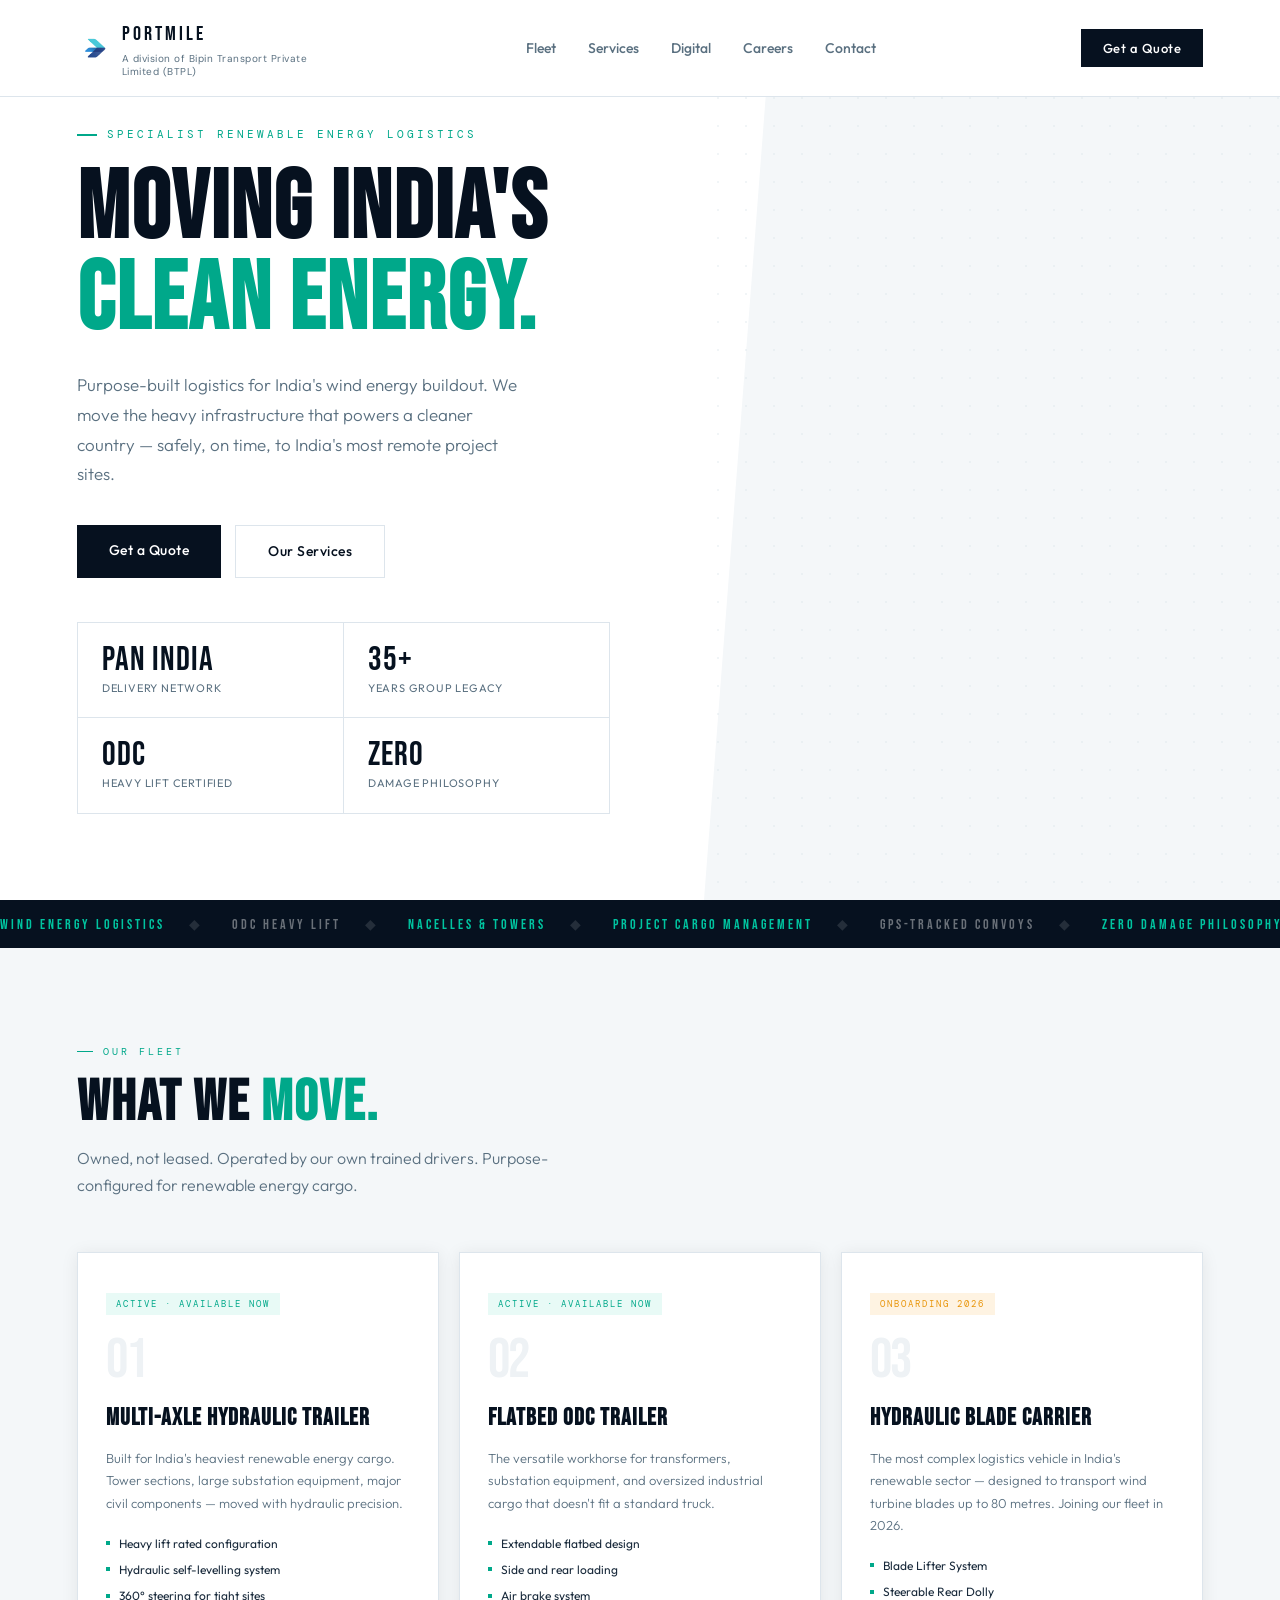
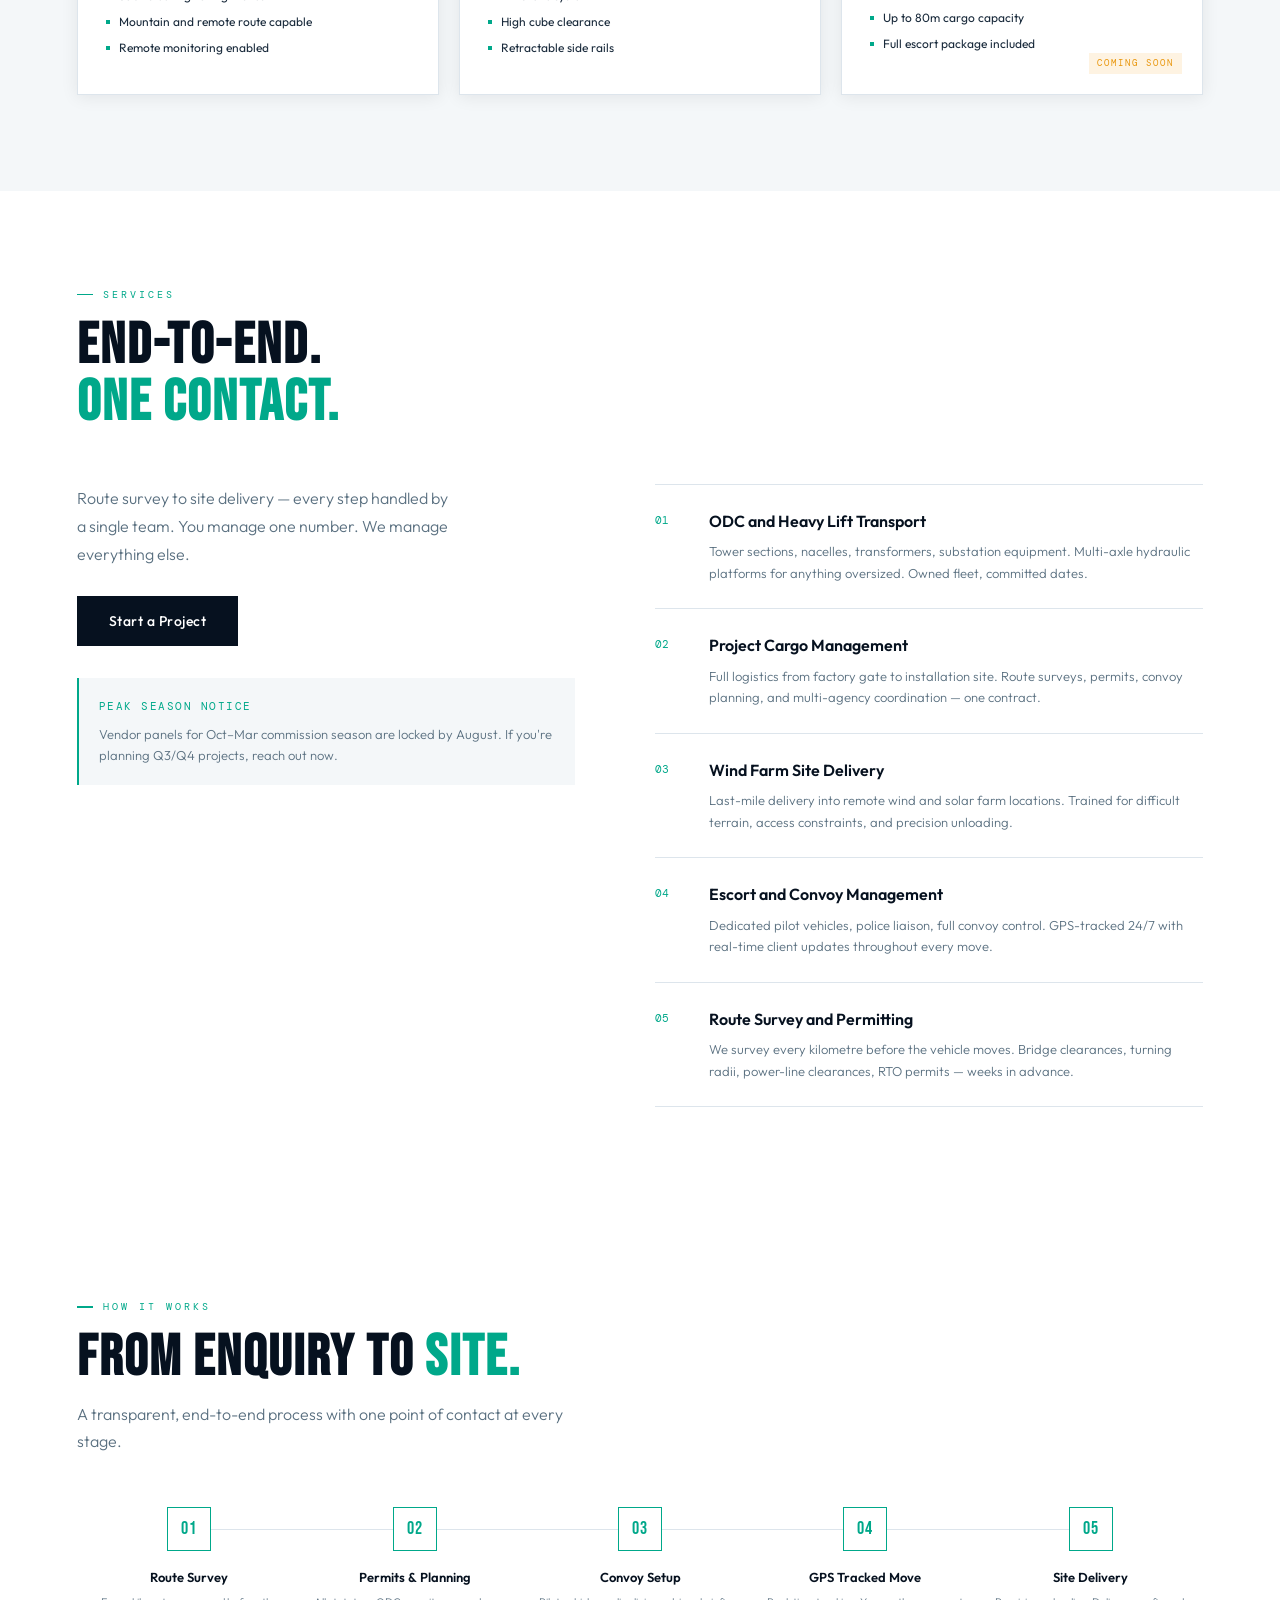
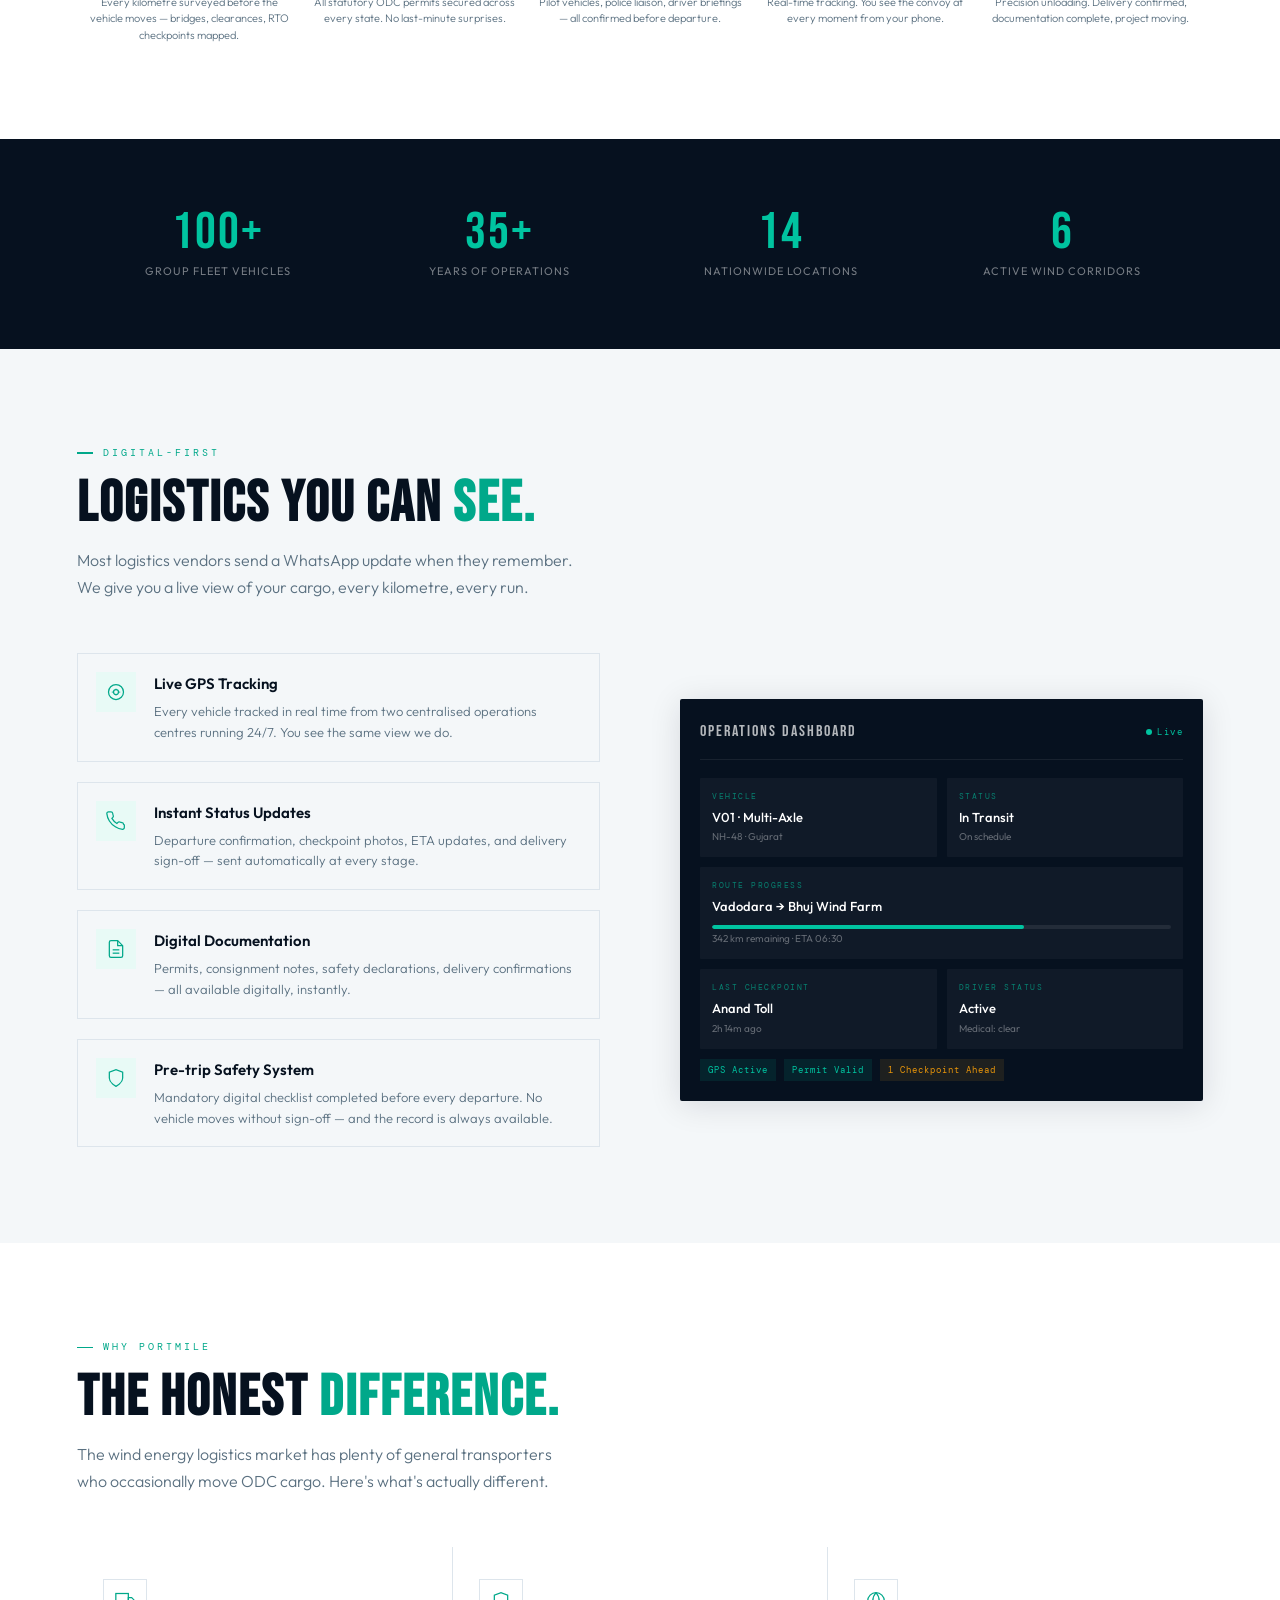
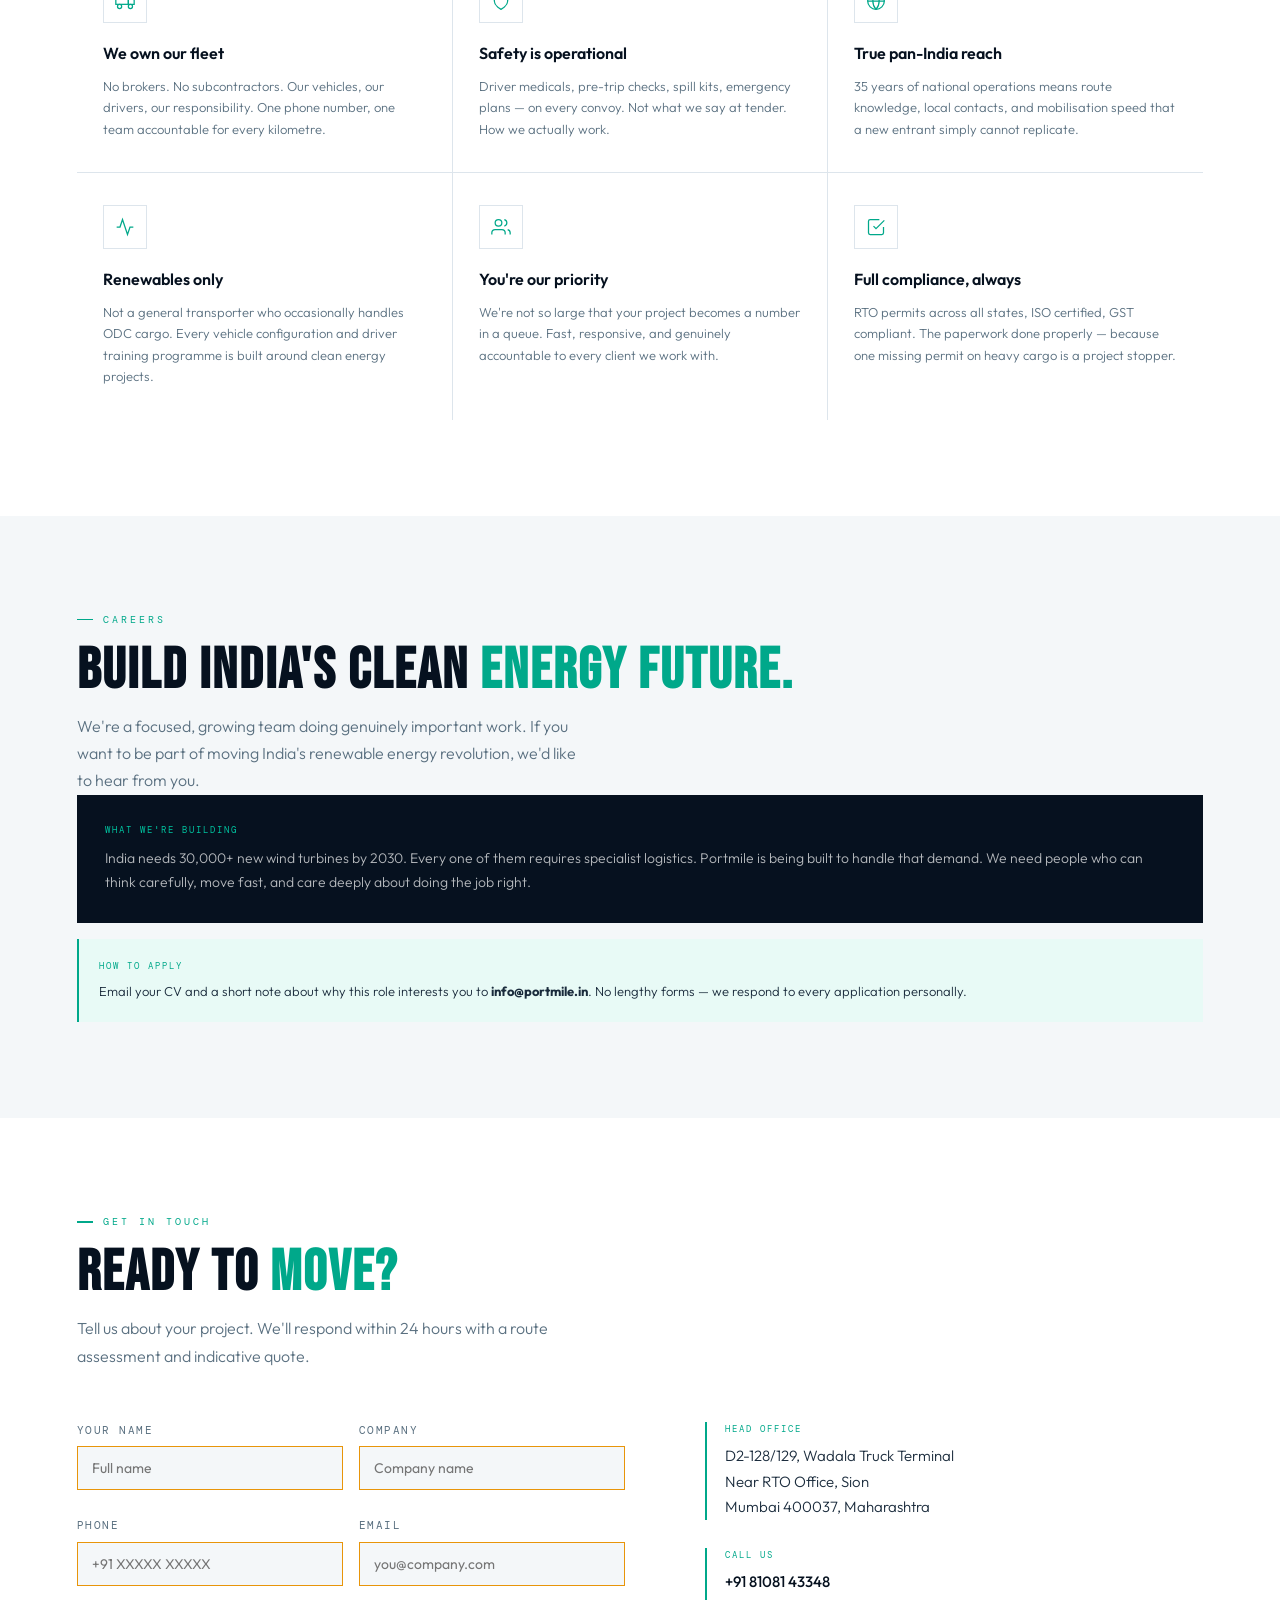
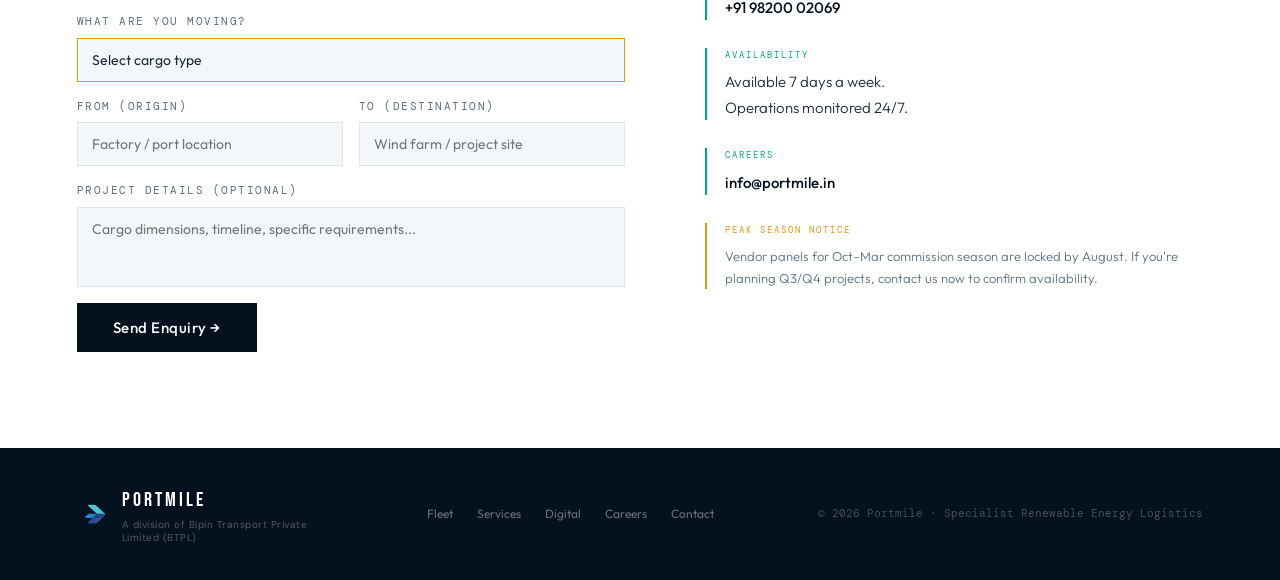
==== commit 0a912a62: "Update email to info@" ====
--- a/index.html
+++ b/index.html
@@ -467,7 +467,7 @@
             <div class="careers-apply-box">
               <div class="careers-apply-label">How to apply</div>
               <p class="careers-apply-text">Email your CV and a short note
-                about why this role interests you to <strong>careers@portmile.in</strong>. No lengthy forms — we respond
+                about why this role interests you to <strong>info@portmile.in</strong>. No lengthy forms — we respond
                 to every application personally.</p>
             </div>
           </div>
@@ -487,7 +487,7 @@
         <div class="contact-layout">
           <form class="contact-form reveal" name="contact-form" onsubmit="handleSubmit(event)" novalidate>
             <!-- Honeypot field for spam protection -->
-            <input type="text" name="b_check_field" class="honeypot" tabindex="-1" autocomplete="off">
+            <input type="text" name="b_check_field" class="honeypot" tabindex="-1" autocomplete="off" style="display:none">
             <div class="form-row">
               <div class="form-group"><label>Your Name</label><input type="text" name="name" placeholder="Full name" required minlength="2" data-error="Please enter at least 2 characters"><span class="field-error"></span>
               </div>
@@ -519,9 +519,9 @@
             <div class="form-group"><label>Project details (optional)</label><textarea name="details" rows="3"
                 placeholder="Cargo dimensions, timeline, specific requirements..."></textarea></div>
             <button type="submit" class="form-submit">Send Enquiry →</button>
-            <p id="light-form-msg" class="form-msg">Thanks — we'll
+            <p id="light-form-msg" class="form-msg" style="display:none">Thanks — we'll
               be in touch within 24 hours.</p>
-            <p id="light-form-error" class="form-error-msg"></p>
+            <p id="light-form-error" class="form-error-msg" style="display:none"></p>
           </form>
           <div class="contact-info reveal d2">
             <div class="c-block">
@@ -538,7 +538,7 @@
             </div>
             <div class="c-block">
               <div class="c-lbl">Careers</div>
-              <p><a href="mailto:careers@portmile.in">careers@portmile.in</a></p>
+              <p><a href="mailto:info@portmile.in">info@portmile.in</a></p>
             </div>
             <div class="c-block amber">
               <div class="c-lbl">Peak Season Notice</div>
@@ -688,7 +688,7 @@
       formData.delete('b_check_field');
 
       // Replace with your Google Apps Script URL
-      const scriptURL = 'https://script.google.com/macros/s/AKfycbzUhsnnL1XApsP9axaUd9dpPARv5vJ4CZX54xlNw1sAftd4mSpMgNpIjxvOasnDe9OP/exec';
+      const scriptURL = 'YOUR_GOOGLE_APPS_SCRIPT_URL_HERE';
 
       submitBtn.disabled = true;
       submitBtn.textContent = 'Sending...';
--- a/src/css/light.css
+++ b/src/css/light.css
@@ -730,6 +730,10 @@
   text-transform: uppercase
 }
 
+.fleet-card-upcoming {
+  position: relative
+}
+
 /* SERVICES */
 .svc-layout {
   display: grid;
@@ -742,6 +746,38 @@
 .svc-sticky {
   position: sticky;
   top: 120px
+}
+
+.svc-desc {
+  font-size: 16px;
+  color: var(--muted);
+  line-height: 1.75;
+  font-weight: 300;
+  max-width: 380px;
+  margin-bottom: 28px
+}
+
+.svc-notice-box {
+  margin-top: 32px;
+  padding: 20px;
+  background: var(--off);
+  border-left: 2px solid var(--teal)
+}
+
+.svc-notice-label {
+  font-size: 11px;
+  font-family: 'DM Mono', monospace;
+  letter-spacing: 1.5px;
+  color: var(--teal);
+  margin-bottom: 8px;
+  text-transform: uppercase
+}
+
+.svc-notice-text {
+  font-size: 13px;
+  color: var(--muted);
+  font-weight: 300;
+  line-height: 1.6
 }
 
 .svc-list {
@@ -1027,6 +1063,15 @@
   gap: 5px
 }
 
+.dash-live-dot {
+  width: 6px;
+  height: 6px;
+  background: var(--teal-light);
+  border-radius: 50%;
+  display: inline-block;
+  animation: blink 1.5s infinite
+}
+
 .d-row {
   display: grid;
   grid-template-columns: 1fr 1fr;
@@ -1061,6 +1106,14 @@
   margin-top: 2px
 }
 
+.d-cell--route {
+  margin-bottom: 10px
+}
+
+.ds--mt {
+  margin-top: 4px
+}
+
 .prog-bar {
   height: 4px;
   background: rgba(255, 255, 255, 0.08);
@@ -1149,6 +1202,50 @@
 }
 
 /* CAREERS */
+.careers-highlight {
+  background: var(--navy);
+  padding: 28px;
+  margin-bottom: 16px
+}
+
+.careers-highlight-label {
+  font-family: 'DM Mono', monospace;
+  font-size: 9px;
+  letter-spacing: 2px;
+  color: var(--teal-light);
+  margin-bottom: 10px;
+  text-transform: uppercase
+}
+
+.careers-highlight-text {
+  font-size: 14px;
+  color: rgba(255, 255, 255, 0.7);
+  line-height: 1.7;
+  font-weight: 300
+}
+
+.careers-apply-box {
+  padding: 20px;
+  background: var(--teal-bg);
+  border-left: 2px solid var(--teal)
+}
+
+.careers-apply-label {
+  font-family: 'DM Mono', monospace;
+  font-size: 9px;
+  letter-spacing: 2px;
+  color: var(--teal);
+  margin-bottom: 8px;
+  text-transform: uppercase
+}
+
+.careers-apply-text {
+  font-size: 13px;
+  color: var(--text);
+  font-weight: 300;
+  line-height: 1.6
+}
+
 .careers-intro {
   display: grid;
   grid-template-columns: 1fr 1fr;
@@ -1431,6 +1528,25 @@
   font-weight: 300
 }
 
+.contact-availability {
+  font-weight: 300;
+  font-size: 14px
+}
+
+.form-msg {
+  font-size: 13px;
+  color: var(--teal);
+  margin-top: 8px;
+  display: none
+}
+
+.form-error-msg {
+  font-size: 13px;
+  color: #E8950A;
+  margin-top: 8px;
+  display: none
+}
+
 /* FOOTER */
 footer {
   background: var(--navy);
--- a/src/css/styles.css
+++ b/src/css/styles.css
@@ -1,126 +1 @@
-/* Fleet card positioning */
-.fleet-card-upcoming {
-    position: relative
-}
 
-/* Services section */
-.svc-desc {
-    font-size: 16px;
-    color: var(--muted);
-    line-height: 1.75;
-    font-weight: 300;
-    max-width: 380px;
-    margin-bottom: 28px
-}
-
-.svc-notice-box {
-    margin-top: 32px;
-    padding: 20px;
-    background: var(--off);
-    border-left: 2px solid var(--teal)
-}
-
-.svc-notice-label {
-    font-size: 11px;
-    font-family: 'DM Mono', monospace;
-    letter-spacing: 1.5px;
-    color: var(--teal);
-    margin-bottom: 8px
-}
-
-.svc-notice-text {
-    font-size: 13px;
-    color: var(--muted);
-    font-weight: 300;
-    line-height: 1.6
-}
-
-/* Dashboard live dot */
-.dash-live-dot {
-    width: 6px;
-    height: 6px;
-    background: var(--teal-light);
-    border-radius: 50%;
-    display: inline-block;
-    animation: blink 1.5s infinite
-}
-
-/* Dashboard route cell */
-.d-cell--route {
-    margin-bottom: 10px
-}
-
-.ds--mt {
-    margin-top: 4px
-}
-
-/* Careers section */
-.careers-highlight {
-    background: var(--navy);
-    padding: 28px;
-    margin-bottom: 16px
-}
-
-.careers-highlight-label {
-    font-family: 'DM Mono', monospace;
-    font-size: 9px;
-    letter-spacing: 2px;
-    color: var(--teal-light);
-    margin-bottom: 10px;
-    text-transform: uppercase
-}
-
-.careers-highlight-text {
-    font-size: 14px;
-    color: rgba(255, 255, 255, 0.7);
-    line-height: 1.7;
-    font-weight: 300
-}
-
-.careers-apply-box {
-    padding: 20px;
-    background: var(--teal-bg);
-    border-left: 2px solid var(--teal)
-}
-
-.careers-apply-label {
-    font-family: 'DM Mono', monospace;
-    font-size: 9px;
-    letter-spacing: 2px;
-    color: var(--teal);
-    margin-bottom: 8px;
-    text-transform: uppercase
-}
-
-.careers-apply-text {
-    font-size: 13px;
-    color: var(--text);
-    font-weight: 300;
-    line-height: 1.6
-}
-
-/* Honeypot */
-.honeypot {
-    display: none
-}
-
-/* Form messages */
-.form-msg {
-    font-size: 13px;
-    color: var(--teal);
-    margin-top: 8px;
-    display: none
-}
-
-.form-error-msg {
-    font-size: 13px;
-    color: #E8950A;
-    margin-top: 8px;
-    display: none
-}
-
-/* Contact availability */
-.contact-availability {
-    font-weight: 300;
-    font-size: 14px
-}
